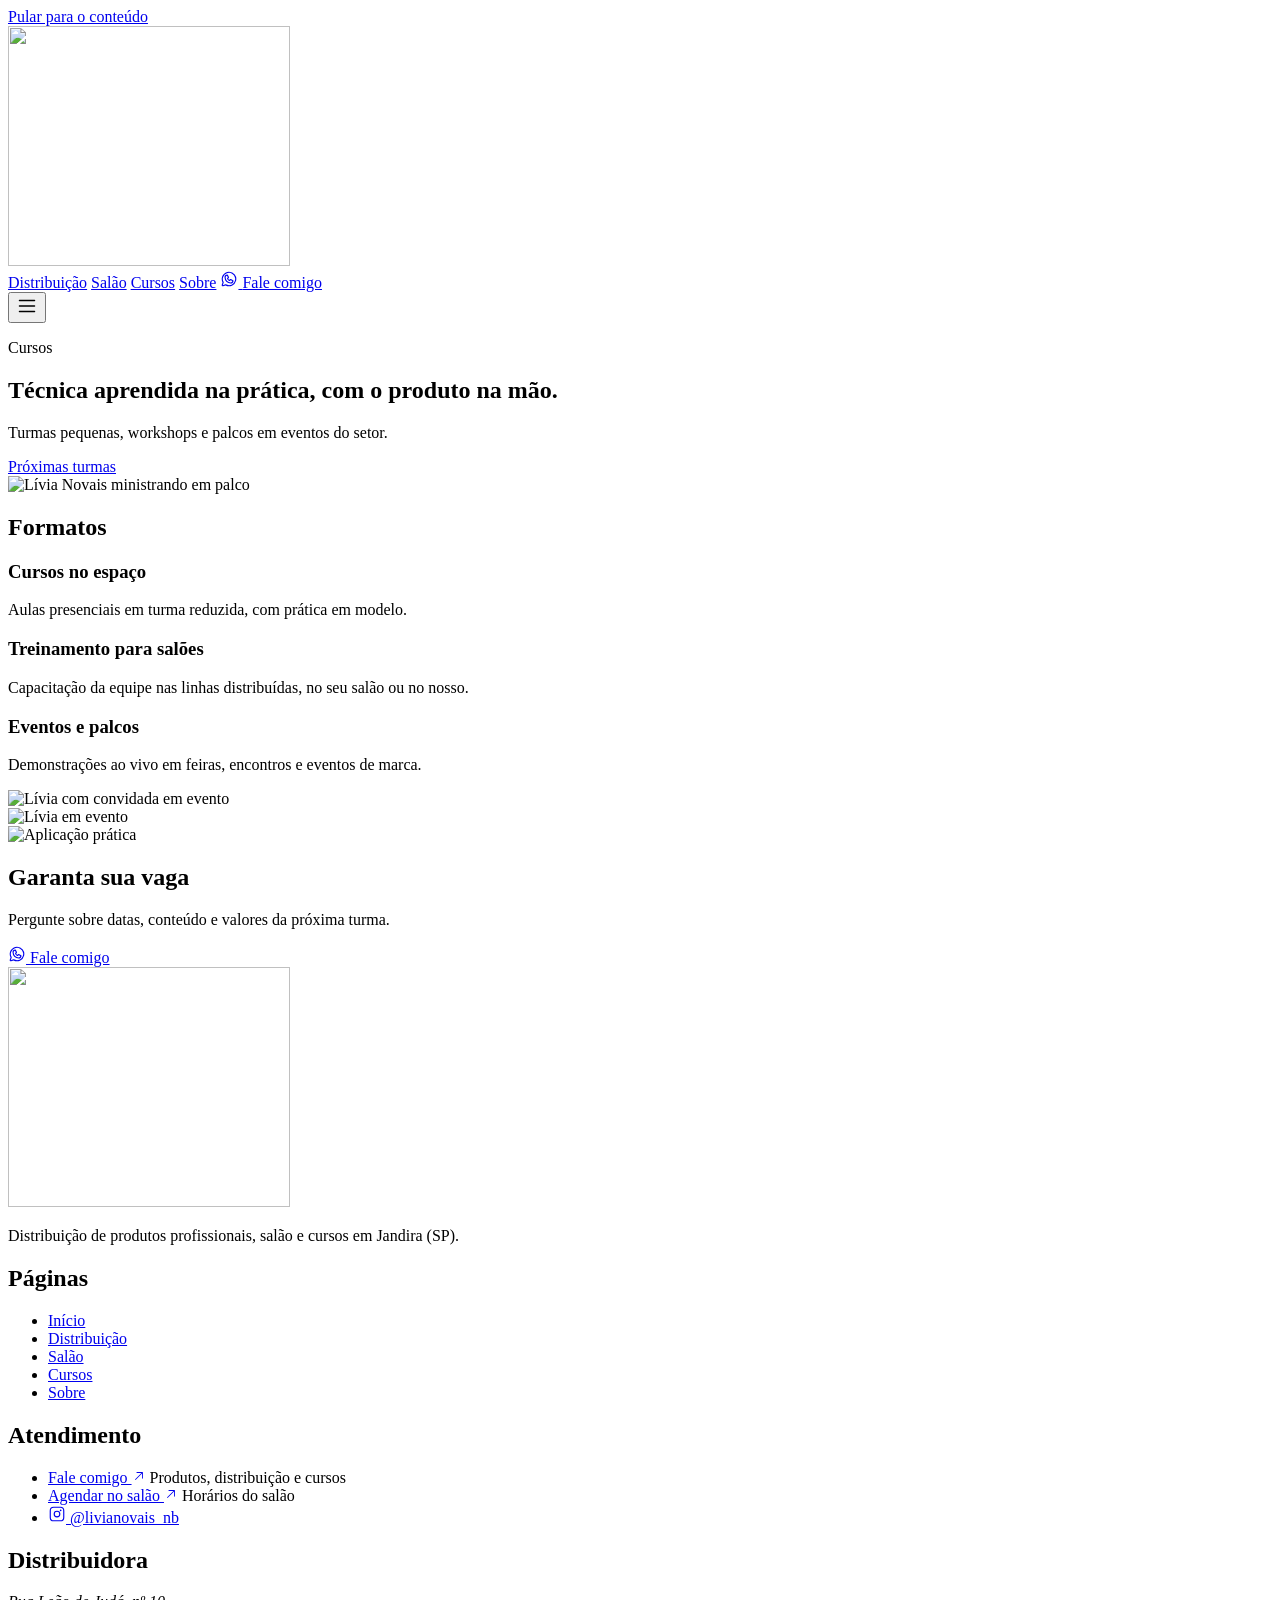
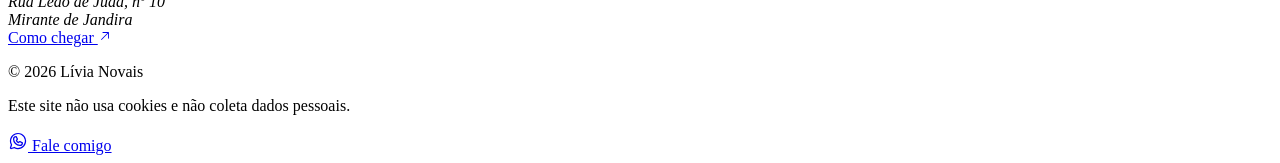
==== public/cursos/index.html @ ac200f7b "Build static site for Cloudflare Pages from design handoff Recreate the Lívia Novais multipage site " ====
<!DOCTYPE html>
<html lang="pt-BR">
<head>
  <meta charset="utf-8">
  <meta name="viewport" content="width=device-width, initial-scale=1, viewport-fit=cover">
  <title>Cursos para profissionais da beleza · Lívia Novais</title>
  <meta name="description" content="Cursos presenciais em turma reduzida, treinamento para equipes de salão e demonstrações em eventos, com a Lívia Novais. Pergunte sobre as próximas turmas.">
  <meta name="theme-color" content="#fdfcfa">
  <link rel="icon" href="/favicon.ico" sizes="48x48">
  <link rel="icon" href="/assets/img/favicon-192.png" type="image/png" sizes="192x192">
  <link rel="apple-touch-icon" href="/apple-touch-icon.png">
  <link rel="preload" href="/assets/fonts/cormorant-garamond-latin.woff2" as="font" type="font/woff2" crossorigin>
  <link rel="preload" href="/assets/fonts/inter-latin.woff2" as="font" type="font/woff2" crossorigin>
  <link rel="stylesheet" href="/assets/css/site.css?v=1">
  <script src="/assets/js/menu.js?v=1" defer></script>
  <meta property="og:type" content="website">
  <meta property="og:locale" content="pt_BR">
  <meta property="og:site_name" content="Lívia Novais">
  <meta property="og:title" content="Cursos para profissionais da beleza · Lívia Novais">
  <meta property="og:description" content="Cursos presenciais em turma reduzida, treinamento para equipes de salão e demonstrações em eventos, com a Lívia Novais. Pergunte sobre as próximas turmas.">
  <meta property="og:image" content="/assets/img/og-livia-novais.jpg">
  <meta property="og:image:type" content="image/jpeg">
  <meta property="og:image:width" content="1200">
  <meta property="og:image:height" content="630">
  <meta property="og:image:alt" content="Retrato de Lívia Novais">
  <meta name="twitter:card" content="summary_large_image">
</head>
<body>
  <a class="skip-link" href="#conteudo">Pular para o conteúdo</a>

  <header class="site-header">
    <nav class="nav container" aria-label="Principal">
      <a class="nav__logo" href="/" aria-label="Lívia Novais — página inicial">
        <img src="/assets/img/monograma-n.webp" alt="" width="282" height="240">
      </a>
      <div class="nav__links">
          <a class="nav__link" href="/distribuicao/">Distribuição</a>
          <a class="nav__link" href="/salao/">Salão</a>
          <a class="nav__link" href="/cursos/" aria-current="page">Cursos</a>
          <a class="nav__link" href="/sobre/">Sobre</a>
        <a class="btn btn-primary nav__cta" href="https://wa.me/5511975742814" target="_blank" rel="noopener noreferrer">
          <svg width="18" height="18" viewBox="0 0 256 256" fill="currentColor" aria-hidden="true" focusable="false"><path d="M187.58,144.84l-32-16a8,8,0,0,0-8,.5l-14.69,9.8a40.55,40.55,0,0,1-16-16l9.8-14.69a8,8,0,0,0,.5-8l-16-32A8,8,0,0,0,104,64a40,40,0,0,0-40,40,88.1,88.1,0,0,0,88,88,40,40,0,0,0,40-40A8,8,0,0,0,187.58,144.84ZM152,176a72.08,72.08,0,0,1-72-72A24,24,0,0,1,99.29,80.46l11.48,23L101,118a8,8,0,0,0-.73,7.51,56.47,56.47,0,0,0,30.15,30.15A8,8,0,0,0,138,155l14.61-9.74,23,11.48A24,24,0,0,1,152,176ZM128,24A104,104,0,0,0,36.18,176.88L24.83,210.93a16,16,0,0,0,20.24,20.24l34.05-11.35A104,104,0,1,0,128,24Zm0,192a87.87,87.87,0,0,1-44.06-11.81,8,8,0,0,0-6.54-.67L40,216,52.47,178.6a8,8,0,0,0-.66-6.54A88,88,0,1,1,128,216Z"/></svg>
          <span>Fale comigo</span>
        </a>
      </div>
      <button type="button" class="btn btn-secondary btn-icon nav-toggle" aria-label="Abrir menu" aria-expanded="false" aria-controls="menu-mobile">
        <svg width="22" height="22" viewBox="0 0 256 256" fill="currentColor" aria-hidden="true" focusable="false"><path d="M224,128a8,8,0,0,1-8,8H40a8,8,0,0,1,0-16H216A8,8,0,0,1,224,128ZM40,72H216a8,8,0,0,0,0-16H40a8,8,0,0,0,0,16ZM216,184H40a8,8,0,0,0,0,16H216a8,8,0,0,0,0-16Z"/></svg>
      </button>
    </nav>
  </header>

  <div class="menu" id="menu-mobile" role="dialog" aria-modal="true" aria-label="Menu" hidden>
    <div class="menu__top">
      <img src="/assets/img/monograma-n.webp" alt="" width="282" height="240">
      <button type="button" class="btn btn-secondary btn-icon menu__close" aria-label="Fechar menu">
        <svg width="20" height="20" viewBox="0 0 256 256" fill="currentColor" aria-hidden="true" focusable="false"><path d="M205.66,194.34a8,8,0,0,1-11.32,11.32L128,139.31,61.66,205.66a8,8,0,0,1-11.32-11.32L116.69,128,50.34,61.66A8,8,0,0,1,61.66,50.34L128,116.69l66.34-66.35a8,8,0,0,1,11.32,11.32L139.31,128Z"/></svg>
      </button>
    </div>
    <nav aria-label="Menu">
      <ul class="menu__list">
        <li><a href="/">Início</a></li>
        <li><a href="/distribuicao/">Distribuição</a></li>
        <li><a href="/salao/">Salão</a></li>
        <li><a href="/cursos/" aria-current="page">Cursos</a></li>
        <li><a href="/sobre/">Sobre</a></li>
      </ul>
    </nav>
    <div class="menu__actions">
      <a class="btn btn-primary" href="https://wa.me/5511975742814" target="_blank" rel="noopener noreferrer">
        <svg width="18" height="18" viewBox="0 0 256 256" fill="currentColor" aria-hidden="true" focusable="false"><path d="M187.58,144.84l-32-16a8,8,0,0,0-8,.5l-14.69,9.8a40.55,40.55,0,0,1-16-16l9.8-14.69a8,8,0,0,0,.5-8l-16-32A8,8,0,0,0,104,64a40,40,0,0,0-40,40,88.1,88.1,0,0,0,88,88,40,40,0,0,0,40-40A8,8,0,0,0,187.58,144.84ZM152,176a72.08,72.08,0,0,1-72-72A24,24,0,0,1,99.29,80.46l11.48,23L101,118a8,8,0,0,0-.73,7.51,56.47,56.47,0,0,0,30.15,30.15A8,8,0,0,0,138,155l14.61-9.74,23,11.48A24,24,0,0,1,152,176ZM128,24A104,104,0,0,0,36.18,176.88L24.83,210.93a16,16,0,0,0,20.24,20.24l34.05-11.35A104,104,0,1,0,128,24Zm0,192a87.87,87.87,0,0,1-44.06-11.81,8,8,0,0,0-6.54-.67L40,216,52.47,178.6a8,8,0,0,0-.66-6.54A88,88,0,1,1,128,216Z"/></svg>
        <span>Fale comigo</span>
      </a>
      <a class="btn btn-secondary" href="https://wa.me/5511982690795" target="_blank" rel="noopener noreferrer">
        <svg width="18" height="18" viewBox="0 0 256 256" fill="currentColor" aria-hidden="true" focusable="false"><path d="M187.58,144.84l-32-16a8,8,0,0,0-8,.5l-14.69,9.8a40.55,40.55,0,0,1-16-16l9.8-14.69a8,8,0,0,0,.5-8l-16-32A8,8,0,0,0,104,64a40,40,0,0,0-40,40,88.1,88.1,0,0,0,88,88,40,40,0,0,0,40-40A8,8,0,0,0,187.58,144.84ZM152,176a72.08,72.08,0,0,1-72-72A24,24,0,0,1,99.29,80.46l11.48,23L101,118a8,8,0,0,0-.73,7.51,56.47,56.47,0,0,0,30.15,30.15A8,8,0,0,0,138,155l14.61-9.74,23,11.48A24,24,0,0,1,152,176ZM128,24A104,104,0,0,0,36.18,176.88L24.83,210.93a16,16,0,0,0,20.24,20.24l34.05-11.35A104,104,0,1,0,128,24Zm0,192a87.87,87.87,0,0,1-44.06-11.81,8,8,0,0,0-6.54-.67L40,216,52.47,178.6a8,8,0,0,0-.66-6.54A88,88,0,1,1,128,216Z"/></svg>
        <span>Agendar no salão</span>
      </a>
      <a class="menu__insta" href="https://www.instagram.com/livianovais_nb/" target="_blank" rel="noopener noreferrer">
        <svg width="18" height="18" viewBox="0 0 256 256" fill="currentColor" aria-hidden="true" focusable="false"><path d="M128,80a48,48,0,1,0,48,48A48.05,48.05,0,0,0,128,80Zm0,80a32,32,0,1,1,32-32A32,32,0,0,1,128,160ZM176,24H80A56.06,56.06,0,0,0,24,80v96a56.06,56.06,0,0,0,56,56h96a56.06,56.06,0,0,0,56-56V80A56.06,56.06,0,0,0,176,24Zm40,152a40,40,0,0,1-40,40H80a40,40,0,0,1-40-40V80A40,40,0,0,1,80,40h96a40,40,0,0,1,40,40ZM192,76a12,12,0,1,1-12-12A12,12,0,0,1,192,76Z"/></svg>
        <span>@livianovais_nb</span>
      </a>
    </div>
  </div>

  <main id="conteudo">

    <section class="container hero-editorial">
      <p class="eyebrow">Cursos</p>
      <div class="hero-editorial__row">
        <h1 class="h1 h1--cursos">Técnica aprendida na prática, com o produto na mão.</h1>
        <div class="hero-editorial__aside">
          <p>Turmas pequenas, workshops e palcos em eventos do setor.</p>
          <div class="actions">
            <a class="btn btn-primary" href="https://wa.me/5511975742814" target="_blank" rel="noopener noreferrer">Próximas turmas</a>
          </div>
        </div>
      </div>
      <div class="frame frame--narrow hero-editorial__photo">
        <img src="/assets/img/livia-evento-palco.webp" alt="Lívia Novais ministrando em palco" width="1000" height="1777" fetchpriority="high" decoding="async">
      </div>
    </section>

    <section class="container section" aria-labelledby="formatos-titulo">
      <h2 class="h2 h2-spaced" id="formatos-titulo">Formatos</h2>
      <div class="columns">
        <div>
          <h3 class="h3">Cursos no espaço</h3>
          <p class="body-2">Aulas presenciais em turma reduzida, com prática em modelo.</p>
        </div>
        <div>
          <h3 class="h3">Treinamento para salões</h3>
          <p class="body-2">Capacitação da equipe nas linhas distribuídas, no seu salão ou no nosso.</p>
        </div>
        <div>
          <h3 class="h3">Eventos e palcos</h3>
          <p class="body-2">Demonstrações ao vivo em feiras, encontros e eventos de marca.</p>
        </div>
      </div>
    </section>

    <section class="bg-surface" aria-label="Galeria de fotos">
      <div class="container gallery">
        <div class="frame frame--section"><img src="/assets/img/livia-com-convidada.webp" alt="Lívia com convidada em evento" width="1000" height="1778" loading="lazy" decoding="async"></div>
        <div class="frame frame--section"><img src="/assets/img/livia-evento-corpo-inteiro.webp" alt="Lívia em evento" width="1000" height="1777" loading="lazy" decoding="async"></div>
        <div class="frame frame--section"><img src="/assets/img/livia-aplicacao-produto.webp" alt="Aplicação prática" width="720" height="1280" loading="lazy" decoding="async"></div>
      </div>
    </section>

    <section class="faixa" aria-labelledby="faixa-titulo">
      <div class="container faixa__inner">
        <div class="faixa__text">
          <h2 id="faixa-titulo">Garanta sua vaga</h2>
          <p>Pergunte sobre datas, conteúdo e valores da próxima turma.</p>
        </div>
        <div class="actions">
        <a class="btn btn-primary" href="https://wa.me/5511975742814" target="_blank" rel="noopener noreferrer">
          <svg width="18" height="18" viewBox="0 0 256 256" fill="currentColor" aria-hidden="true" focusable="false"><path d="M187.58,144.84l-32-16a8,8,0,0,0-8,.5l-14.69,9.8a40.55,40.55,0,0,1-16-16l9.8-14.69a8,8,0,0,0,.5-8l-16-32A8,8,0,0,0,104,64a40,40,0,0,0-40,40,88.1,88.1,0,0,0,88,88,40,40,0,0,0,40-40A8,8,0,0,0,187.58,144.84ZM152,176a72.08,72.08,0,0,1-72-72A24,24,0,0,1,99.29,80.46l11.48,23L101,118a8,8,0,0,0-.73,7.51,56.47,56.47,0,0,0,30.15,30.15A8,8,0,0,0,138,155l14.61-9.74,23,11.48A24,24,0,0,1,152,176ZM128,24A104,104,0,0,0,36.18,176.88L24.83,210.93a16,16,0,0,0,20.24,20.24l34.05-11.35A104,104,0,1,0,128,24Zm0,192a87.87,87.87,0,0,1-44.06-11.81,8,8,0,0,0-6.54-.67L40,216,52.47,178.6a8,8,0,0,0-.66-6.54A88,88,0,1,1,128,216Z"/></svg>
          <span>Fale comigo</span>
        </a>
        </div>
      </div>
    </section>
  </main>

  <footer class="site-footer">
    <div class="container footer__grid">
      <div>
        <a class="footer__logo" href="/" aria-label="Lívia Novais — página inicial">
          <img src="/assets/img/monograma-n.webp" alt="" width="282" height="240" loading="lazy" decoding="async">
        </a>
        <p class="footer__about">Distribuição de produtos profissionais, salão e cursos em Jandira (SP).</p>
      </div>
      <nav aria-labelledby="rodape-paginas">
        <h2 class="footer__title" id="rodape-paginas">Páginas</h2>
        <ul class="footer__list">
          <li><a class="footer__page" href="/">Início</a></li>
          <li><a class="footer__page" href="/distribuicao/">Distribuição</a></li>
          <li><a class="footer__page" href="/salao/">Salão</a></li>
          <li><a class="footer__page" href="/cursos/">Cursos</a></li>
          <li><a class="footer__page" href="/sobre/">Sobre</a></li>
        </ul>
      </nav>
      <div>
        <h2 class="footer__title">Atendimento</h2>
        <ul class="footer__list footer__list--contact">
          <li>
            <a class="footer__cta" href="https://wa.me/5511975742814" target="_blank" rel="noopener noreferrer">Fale comigo <svg width="14" height="14" viewBox="0 0 256 256" fill="currentColor" aria-hidden="true" focusable="false"><path d="M200,64V168a8,8,0,0,1-16,0V83.31L69.66,197.66a8,8,0,0,1-11.32-11.32L172.69,72H88a8,8,0,0,1,0-16H192A8,8,0,0,1,200,64Z"/></svg></a>
            <span class="footer__hint">Produtos, distribuição e cursos</span>
          </li>
          <li>
            <a class="footer__cta" href="https://wa.me/5511982690795" target="_blank" rel="noopener noreferrer">Agendar no salão <svg width="14" height="14" viewBox="0 0 256 256" fill="currentColor" aria-hidden="true" focusable="false"><path d="M200,64V168a8,8,0,0,1-16,0V83.31L69.66,197.66a8,8,0,0,1-11.32-11.32L172.69,72H88a8,8,0,0,1,0-16H192A8,8,0,0,1,200,64Z"/></svg></a>
            <span class="footer__hint">Horários do salão</span>
          </li>
          <li>
            <a class="footer__page footer__insta" href="https://www.instagram.com/livianovais_nb/" target="_blank" rel="noopener noreferrer">
              <svg width="18" height="18" viewBox="0 0 256 256" fill="currentColor" aria-hidden="true" focusable="false"><path d="M128,80a48,48,0,1,0,48,48A48.05,48.05,0,0,0,128,80Zm0,80a32,32,0,1,1,32-32A32,32,0,0,1,128,160ZM176,24H80A56.06,56.06,0,0,0,24,80v96a56.06,56.06,0,0,0,56,56h96a56.06,56.06,0,0,0,56-56V80A56.06,56.06,0,0,0,176,24Zm40,152a40,40,0,0,1-40,40H80a40,40,0,0,1-40-40V80A40,40,0,0,1,80,40h96a40,40,0,0,1,40,40ZM192,76a12,12,0,1,1-12-12A12,12,0,0,1,192,76Z"/></svg>
              <span>@livianovais_nb</span>
            </a>
          </li>
        </ul>
      </div>
      <div>
        <h2 class="footer__title">Distribuidora</h2>
        <address class="footer__address">Rua Leão de Judá, nº 10<br>Mirante de Jandira</address>
        <a class="footer__cta" href="https://www.google.com/maps/search/?api=1&amp;query=Rua%20Le%C3%A3o%20de%20Jud%C3%A1%2C%2010%20-%20Mirante%20de%20Jandira%2C%20Jandira%20-%20SP" target="_blank" rel="noopener noreferrer">Como chegar <svg width="14" height="14" viewBox="0 0 256 256" fill="currentColor" aria-hidden="true" focusable="false"><path d="M200,64V168a8,8,0,0,1-16,0V83.31L69.66,197.66a8,8,0,0,1-11.32-11.32L172.69,72H88a8,8,0,0,1,0-16H192A8,8,0,0,1,200,64Z"/></svg></a>
      </div>
    </div>
    <div class="container footer__bottom">
      <p>© 2026 Lívia Novais</p>
      <p>Este site não usa cookies e não coleta dados pessoais.</p>
    </div>

    <a class="btn btn-primary whats-float" href="https://wa.me/5511975742814" target="_blank" rel="noopener noreferrer">
      <svg width="20" height="20" viewBox="0 0 256 256" fill="currentColor" aria-hidden="true" focusable="false"><path d="M187.58,144.84l-32-16a8,8,0,0,0-8,.5l-14.69,9.8a40.55,40.55,0,0,1-16-16l9.8-14.69a8,8,0,0,0,.5-8l-16-32A8,8,0,0,0,104,64a40,40,0,0,0-40,40,88.1,88.1,0,0,0,88,88,40,40,0,0,0,40-40A8,8,0,0,0,187.58,144.84ZM152,176a72.08,72.08,0,0,1-72-72A24,24,0,0,1,99.29,80.46l11.48,23L101,118a8,8,0,0,0-.73,7.51,56.47,56.47,0,0,0,30.15,30.15A8,8,0,0,0,138,155l14.61-9.74,23,11.48A24,24,0,0,1,152,176ZM128,24A104,104,0,0,0,36.18,176.88L24.83,210.93a16,16,0,0,0,20.24,20.24l34.05-11.35A104,104,0,1,0,128,24Zm0,192a87.87,87.87,0,0,1-44.06-11.81,8,8,0,0,0-6.54-.67L40,216,52.47,178.6a8,8,0,0,0-.66-6.54A88,88,0,1,1,128,216Z"/></svg>
      <span>Fale comigo</span>
    </a>
  </footer>
</body>
</html>
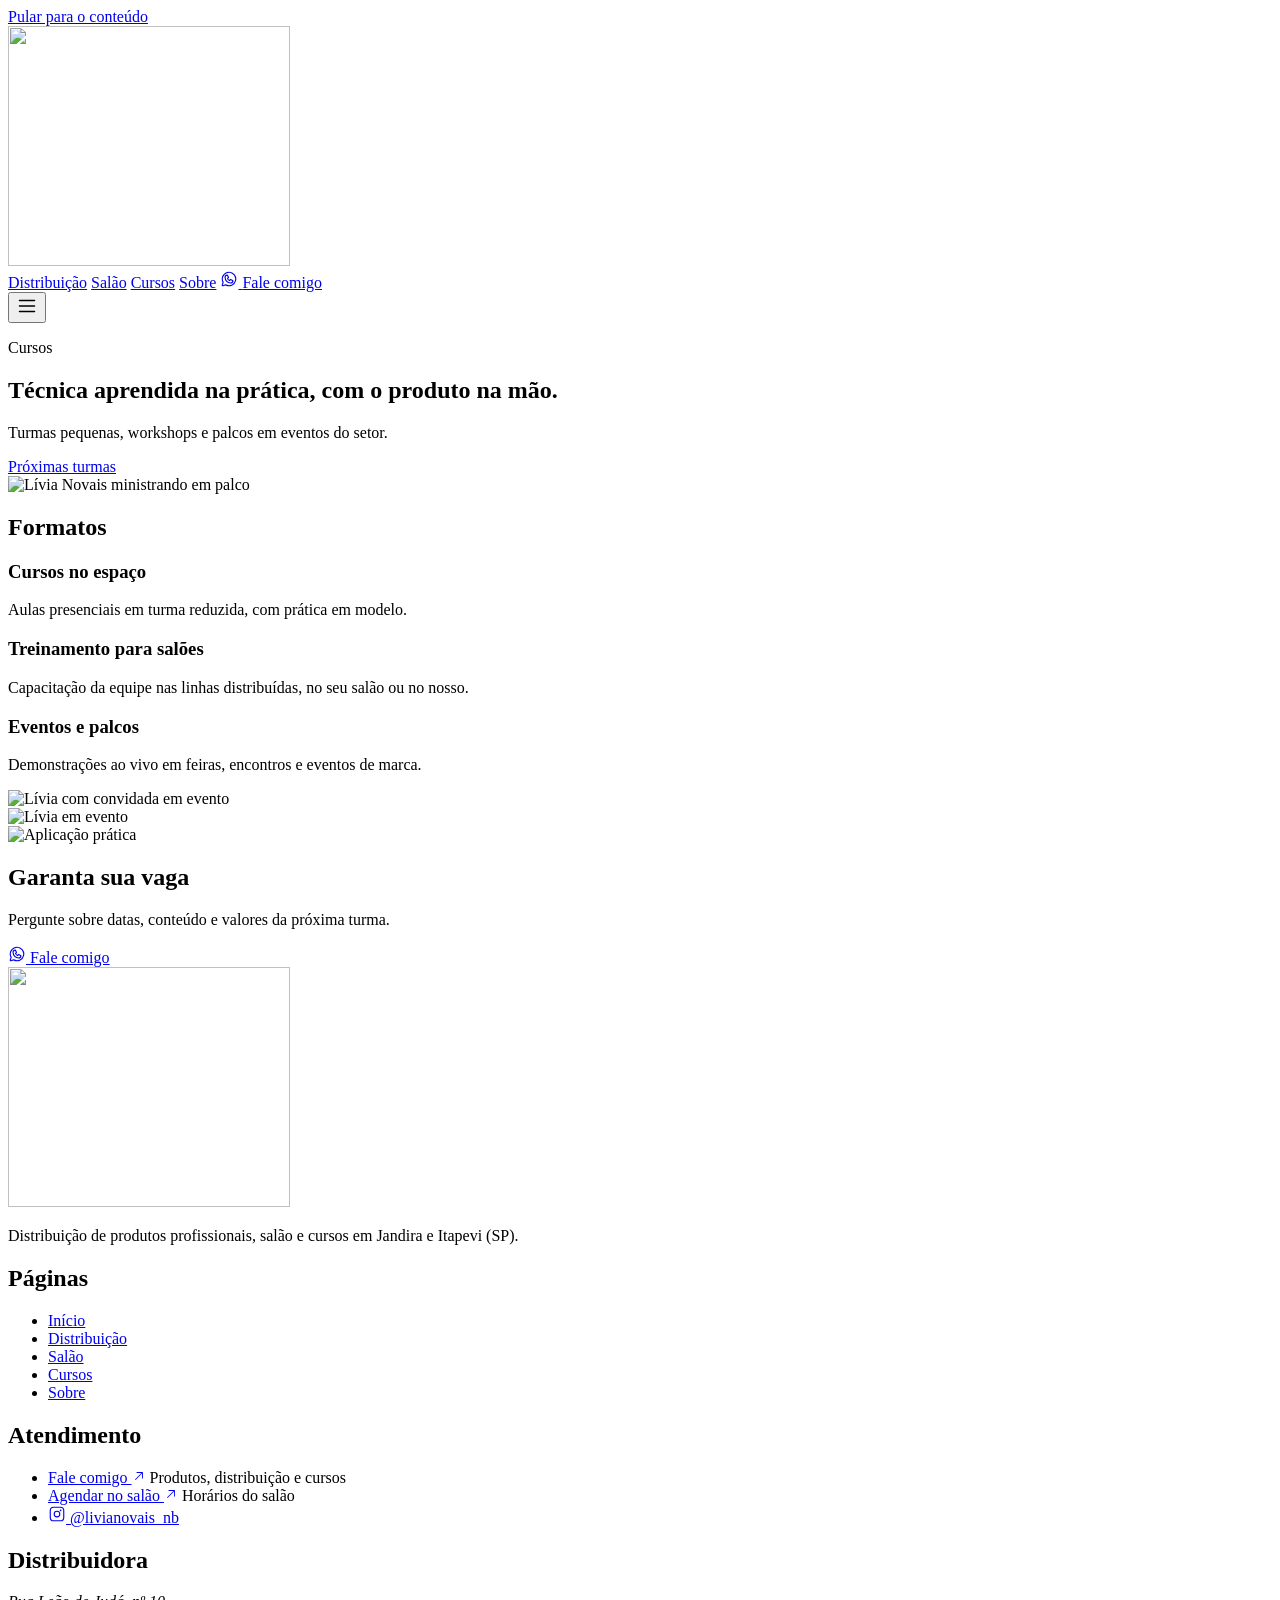
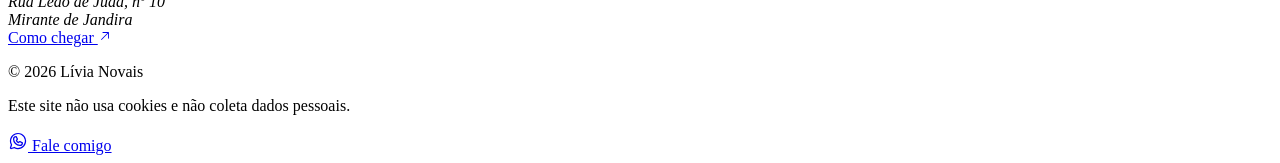
==== commit 65c7ea9b: "Add salon address in Itapevi The salon is at Rua Leopoldina de Camargo, 110, Itapevi/SP (the Jandira" ====
--- a/public/cursos/index.html
+++ b/public/cursos/index.html
@@ -147,7 +147,7 @@
         <a class="footer__logo" href="/" aria-label="Lívia Novais — página inicial">
           <img src="/assets/img/monograma-n.webp" alt="" width="282" height="240" loading="lazy" decoding="async">
         </a>
-        <p class="footer__about">Distribuição de produtos profissionais, salão e cursos em Jandira (SP).</p>
+        <p class="footer__about">Distribuição de produtos profissionais, salão e cursos em Jandira e Itapevi (SP).</p>
       </div>
       <nav aria-labelledby="rodape-paginas">
         <h2 class="footer__title" id="rodape-paginas">Páginas</h2>
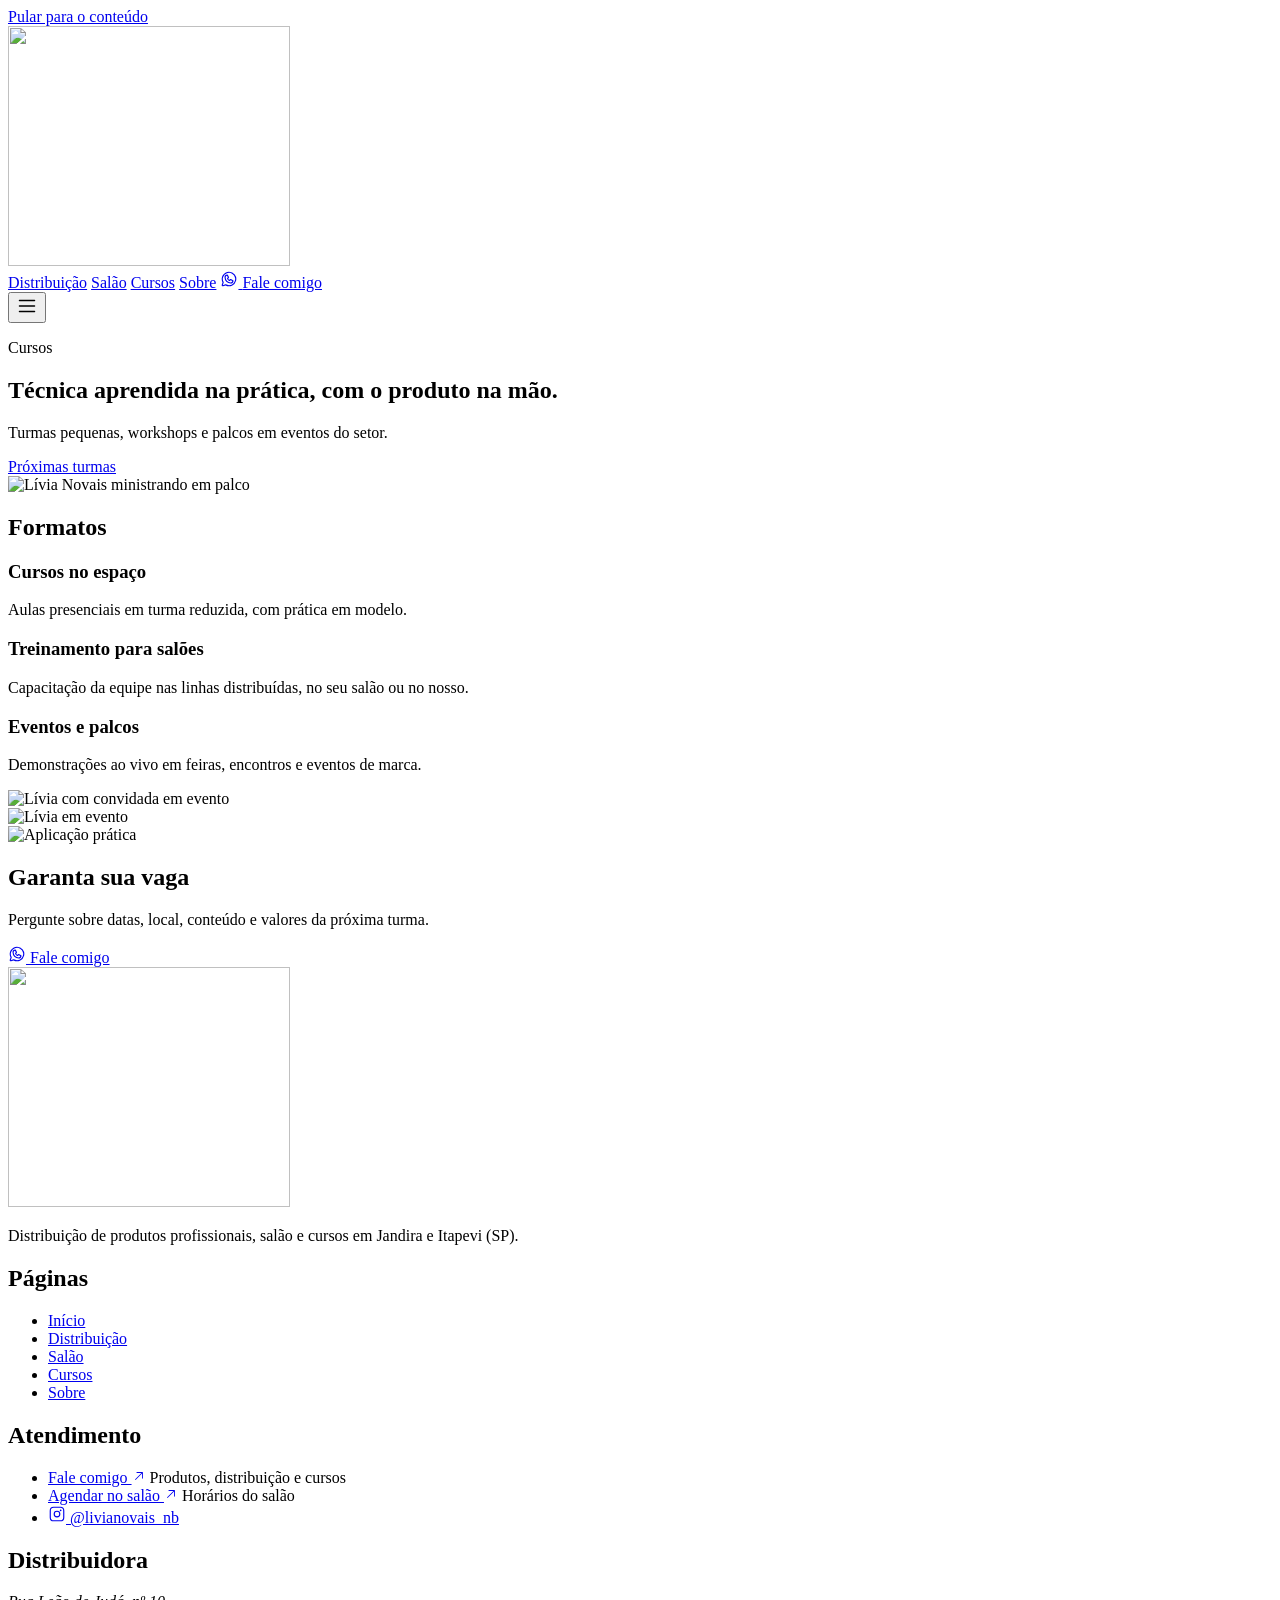
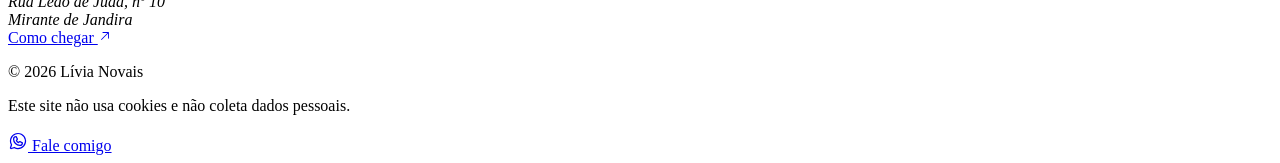
==== commit e7bcd301: "Mark copy as approved; course location handled on WhatsApp Co-Authored-By: Claude Opus 5.5 <noreply@" ====
--- a/public/cursos/index.html
+++ b/public/cursos/index.html
@@ -129,7 +129,7 @@
       <div class="container faixa__inner">
         <div class="faixa__text">
           <h2 id="faixa-titulo">Garanta sua vaga</h2>
-          <p>Pergunte sobre datas, conteúdo e valores da próxima turma.</p>
+          <p>Pergunte sobre datas, local, conteúdo e valores da próxima turma.</p>
         </div>
         <div class="actions">
         <a class="btn btn-primary" href="https://wa.me/5511975742814" target="_blank" rel="noopener noreferrer">
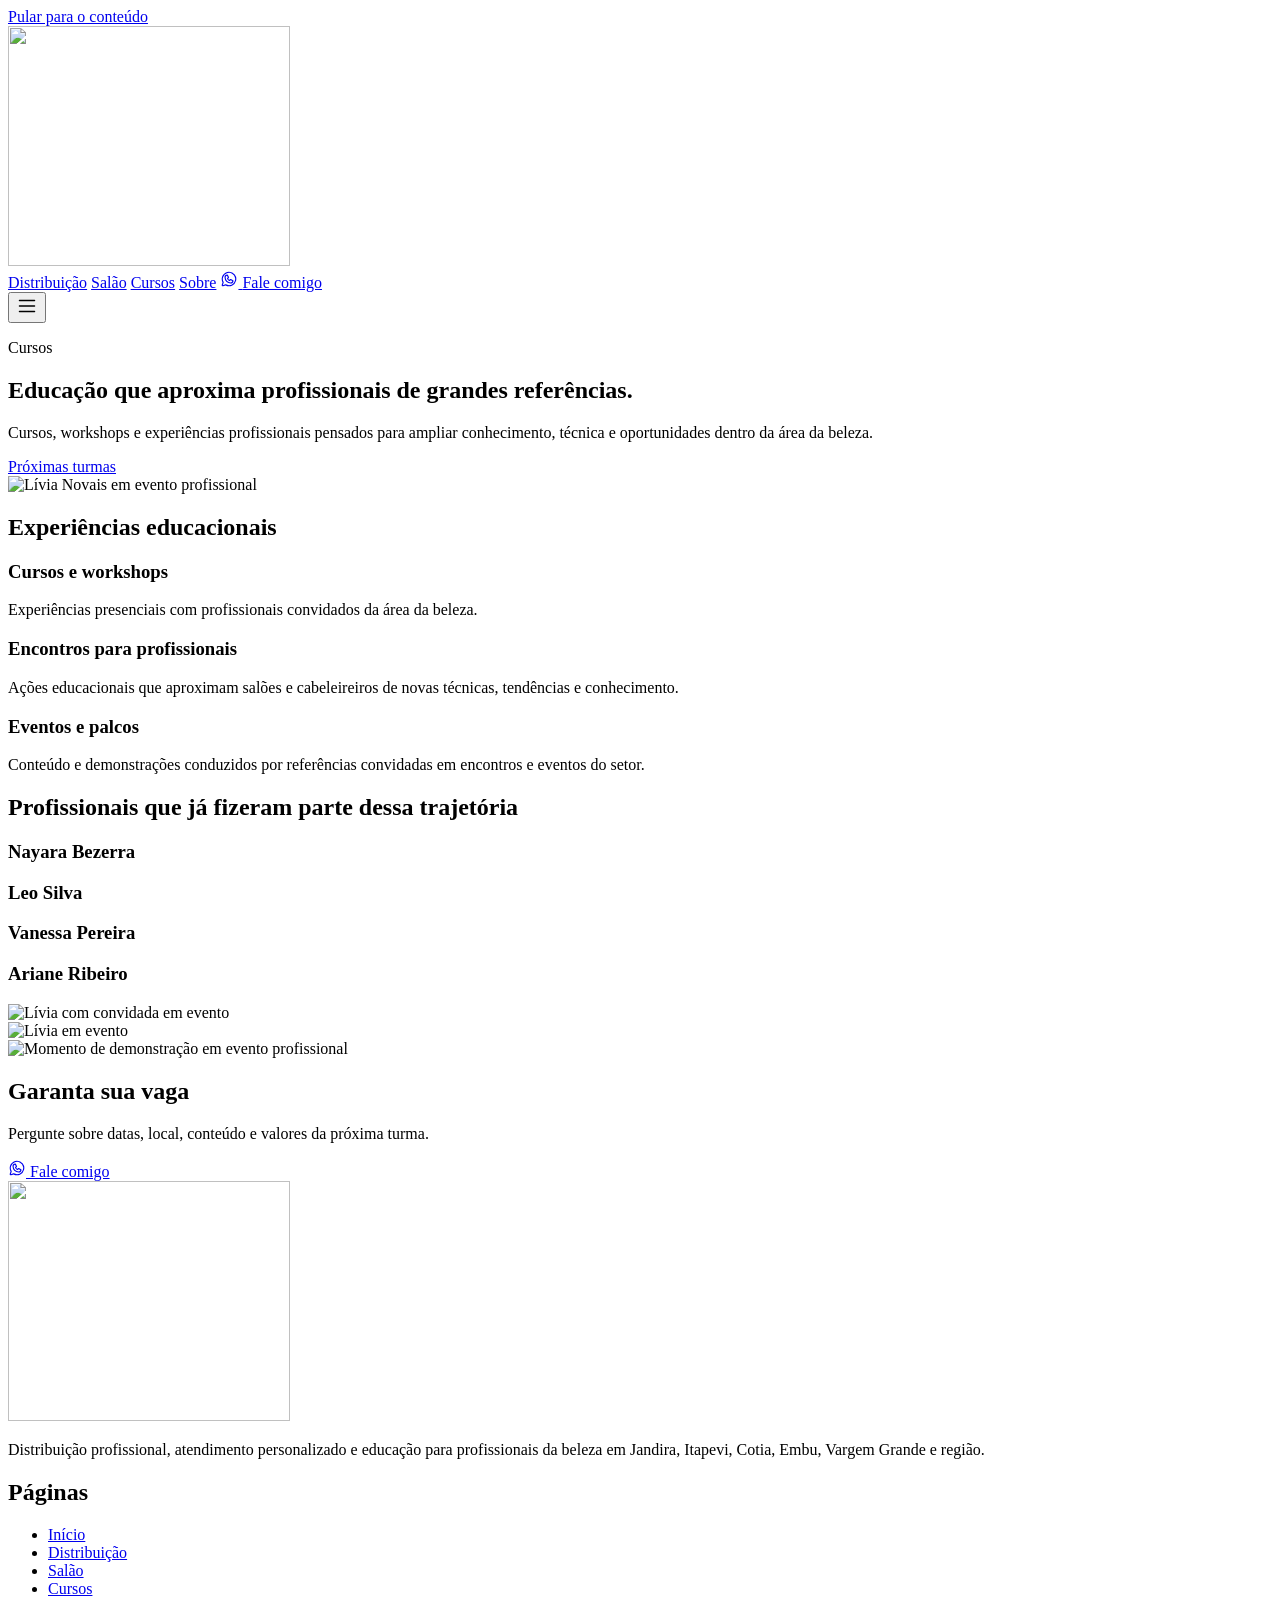
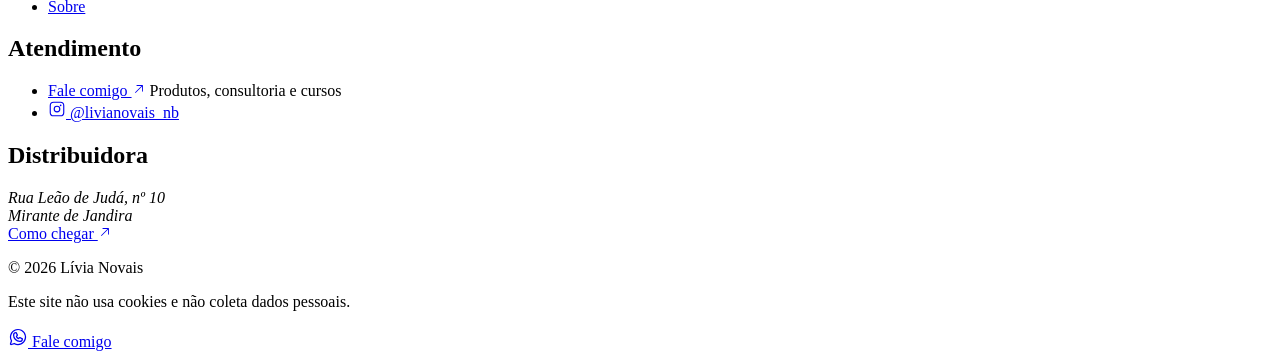
==== commit 53ae32f1: "Corrige posicionamento profissional da Lívia em public/cursos/index.html" ====
--- a/public/cursos/index.html
+++ b/public/cursos/index.html
@@ -3,8 +3,8 @@
 <head>
   <meta charset="utf-8">
   <meta name="viewport" content="width=device-width, initial-scale=1, viewport-fit=cover">
-  <title>Cursos para profissionais da beleza · Lívia Novais</title>
-  <meta name="description" content="Cursos presenciais em turma reduzida, treinamento para equipes de salão e demonstrações em eventos, com a Lívia Novais. Pergunte sobre as próximas turmas.">
+  <title>Cursos e educação profissional · Lívia Novais</title>
+  <meta name="description" content="Cursos, workshops e experiências profissionais promovidos por Lívia Novais com profissionais convidados e grandes referências da área da beleza.">
   <meta name="theme-color" content="#fdfcfa">
   <link rel="icon" href="/favicon.ico" sizes="48x48">
   <link rel="icon" href="/assets/img/favicon-192.png" type="image/png" sizes="192x192">
@@ -16,8 +16,8 @@
   <meta property="og:type" content="website">
   <meta property="og:locale" content="pt_BR">
   <meta property="og:site_name" content="Lívia Novais">
-  <meta property="og:title" content="Cursos para profissionais da beleza · Lívia Novais">
-  <meta property="og:description" content="Cursos presenciais em turma reduzida, treinamento para equipes de salão e demonstrações em eventos, com a Lívia Novais. Pergunte sobre as próximas turmas.">
+  <meta property="og:title" content="Cursos e educação profissional · Lívia Novais">
+  <meta property="og:description" content="Cursos, workshops e experiências profissionais promovidos por Lívia Novais com profissionais convidados e grandes referências da área da beleza.">
   <meta property="og:image" content="/assets/img/og-livia-novais.jpg">
   <meta property="og:image:type" content="image/jpeg">
   <meta property="og:image:width" content="1200">
@@ -70,9 +70,9 @@
         <svg width="18" height="18" viewBox="0 0 256 256" fill="currentColor" aria-hidden="true" focusable="false"><path d="M187.58,144.84l-32-16a8,8,0,0,0-8,.5l-14.69,9.8a40.55,40.55,0,0,1-16-16l9.8-14.69a8,8,0,0,0,.5-8l-16-32A8,8,0,0,0,104,64a40,40,0,0,0-40,40,88.1,88.1,0,0,0,88,88,40,40,0,0,0,40-40A8,8,0,0,0,187.58,144.84ZM152,176a72.08,72.08,0,0,1-72-72A24,24,0,0,1,99.29,80.46l11.48,23L101,118a8,8,0,0,0-.73,7.51,56.47,56.47,0,0,0,30.15,30.15A8,8,0,0,0,138,155l14.61-9.74,23,11.48A24,24,0,0,1,152,176ZM128,24A104,104,0,0,0,36.18,176.88L24.83,210.93a16,16,0,0,0,20.24,20.24l34.05-11.35A104,104,0,1,0,128,24Zm0,192a87.87,87.87,0,0,1-44.06-11.81,8,8,0,0,0-6.54-.67L40,216,52.47,178.6a8,8,0,0,0-.66-6.54A88,88,0,1,1,128,216Z"/></svg>
         <span>Fale comigo</span>
       </a>
-      <a class="btn btn-secondary" href="https://wa.me/5511982690795" target="_blank" rel="noopener noreferrer">
+      <a class="btn btn-secondary" href="https://wa.me/5511975742814" target="_blank" rel="noopener noreferrer">
         <svg width="18" height="18" viewBox="0 0 256 256" fill="currentColor" aria-hidden="true" focusable="false"><path d="M187.58,144.84l-32-16a8,8,0,0,0-8,.5l-14.69,9.8a40.55,40.55,0,0,1-16-16l9.8-14.69a8,8,0,0,0,.5-8l-16-32A8,8,0,0,0,104,64a40,40,0,0,0-40,40,88.1,88.1,0,0,0,88,88,40,40,0,0,0,40-40A8,8,0,0,0,187.58,144.84ZM152,176a72.08,72.08,0,0,1-72-72A24,24,0,0,1,99.29,80.46l11.48,23L101,118a8,8,0,0,0-.73,7.51,56.47,56.47,0,0,0,30.15,30.15A8,8,0,0,0,138,155l14.61-9.74,23,11.48A24,24,0,0,1,152,176ZM128,24A104,104,0,0,0,36.18,176.88L24.83,210.93a16,16,0,0,0,20.24,20.24l34.05-11.35A104,104,0,1,0,128,24Zm0,192a87.87,87.87,0,0,1-44.06-11.81,8,8,0,0,0-6.54-.67L40,216,52.47,178.6a8,8,0,0,0-.66-6.54A88,88,0,1,1,128,216Z"/></svg>
-        <span>Agendar no salão</span>
+        <span>Consultoria de produtos no seu salão</span>
       </a>
       <a class="menu__insta" href="https://www.instagram.com/livianovais_nb/" target="_blank" rel="noopener noreferrer">
         <svg width="18" height="18" viewBox="0 0 256 256" fill="currentColor" aria-hidden="true" focusable="false"><path d="M128,80a48,48,0,1,0,48,48A48.05,48.05,0,0,0,128,80Zm0,80a32,32,0,1,1,32-32A32,32,0,0,1,128,160ZM176,24H80A56.06,56.06,0,0,0,24,80v96a56.06,56.06,0,0,0,56,56h96a56.06,56.06,0,0,0,56-56V80A56.06,56.06,0,0,0,176,24Zm40,152a40,40,0,0,1-40,40H80a40,40,0,0,1-40-40V80A40,40,0,0,1,80,40h96a40,40,0,0,1,40,40ZM192,76a12,12,0,1,1-12-12A12,12,0,0,1,192,76Z"/></svg>
@@ -86,34 +86,44 @@
     <section class="container hero-editorial">
       <p class="eyebrow">Cursos</p>
       <div class="hero-editorial__row">
-        <h1 class="h1 h1--cursos">Técnica aprendida na prática, com o produto na mão.</h1>
+        <h1 class="h1 h1--cursos">Educação que aproxima profissionais de grandes referências.</h1>
         <div class="hero-editorial__aside">
-          <p>Turmas pequenas, workshops e palcos em eventos do setor.</p>
+          <p>Cursos, workshops e experiências profissionais pensados para ampliar conhecimento, técnica e oportunidades dentro da área da beleza.</p>
           <div class="actions">
             <a class="btn btn-primary" href="https://wa.me/5511975742814" target="_blank" rel="noopener noreferrer">Próximas turmas</a>
           </div>
         </div>
       </div>
       <div class="frame frame--narrow hero-editorial__photo">
-        <img src="/assets/img/livia-evento-palco.webp" alt="Lívia Novais ministrando em palco" width="1000" height="1777" fetchpriority="high" decoding="async">
+        <img src="/assets/img/livia-evento-palco.webp" alt="Lívia Novais em evento profissional" width="1000" height="1777" fetchpriority="high" decoding="async">
       </div>
     </section>
 
     <section class="container section" aria-labelledby="formatos-titulo">
-      <h2 class="h2 h2-spaced" id="formatos-titulo">Formatos</h2>
+      <h2 class="h2 h2-spaced" id="formatos-titulo">Experiências educacionais</h2>
       <div class="columns">
         <div>
-          <h3 class="h3">Cursos no espaço</h3>
-          <p class="body-2">Aulas presenciais em turma reduzida, com prática em modelo.</p>
+          <h3 class="h3">Cursos e workshops</h3>
+          <p class="body-2">Experiências presenciais com profissionais convidados da área da beleza.</p>
         </div>
         <div>
-          <h3 class="h3">Treinamento para salões</h3>
-          <p class="body-2">Capacitação da equipe nas linhas distribuídas, no seu salão ou no nosso.</p>
+          <h3 class="h3">Encontros para profissionais</h3>
+          <p class="body-2">Ações educacionais que aproximam salões e cabeleireiros de novas técnicas, tendências e conhecimento.</p>
         </div>
         <div>
           <h3 class="h3">Eventos e palcos</h3>
-          <p class="body-2">Demonstrações ao vivo em feiras, encontros e eventos de marca.</p>
-        </div>
+          <p class="body-2">Conteúdo e demonstrações conduzidos por referências convidadas em encontros e eventos do setor.</p>
+        </div>
+      </div>
+    </section>
+
+    <section class="container section--tight" aria-labelledby="referencias-titulo">
+      <h2 class="h2 h2-spaced" id="referencias-titulo">Profissionais que já fizeram parte dessa trajetória</h2>
+      <div class="columns">
+        <div><h3 class="h3">Nayara Bezerra</h3></div>
+        <div><h3 class="h3">Leo Silva</h3></div>
+        <div><h3 class="h3">Vanessa Pereira</h3></div>
+        <div><h3 class="h3">Ariane Ribeiro</h3></div>
       </div>
     </section>
 
@@ -121,7 +131,7 @@
       <div class="container gallery">
         <div class="frame frame--section"><img src="/assets/img/livia-com-convidada.webp" alt="Lívia com convidada em evento" width="1000" height="1778" loading="lazy" decoding="async"></div>
         <div class="frame frame--section"><img src="/assets/img/livia-evento-corpo-inteiro.webp" alt="Lívia em evento" width="1000" height="1777" loading="lazy" decoding="async"></div>
-        <div class="frame frame--section"><img src="/assets/img/livia-aplicacao-produto.webp" alt="Aplicação prática" width="720" height="1280" loading="lazy" decoding="async"></div>
+        <div class="frame frame--section"><img src="/assets/img/livia-aplicacao-produto.webp" alt="Momento de demonstração em evento profissional" width="720" height="1280" loading="lazy" decoding="async"></div>
       </div>
     </section>
 
@@ -147,7 +157,7 @@
         <a class="footer__logo" href="/" aria-label="Lívia Novais — página inicial">
           <img src="/assets/img/monograma-n.webp" alt="" width="282" height="240" loading="lazy" decoding="async">
         </a>
-        <p class="footer__about">Distribuição de produtos profissionais, salão e cursos em Jandira e Itapevi (SP).</p>
+        <p class="footer__about">Distribuição profissional, atendimento personalizado e educação para profissionais da beleza em Jandira, Itapevi, Cotia, Embu, Vargem Grande e região.</p>
       </div>
       <nav aria-labelledby="rodape-paginas">
         <h2 class="footer__title" id="rodape-paginas">Páginas</h2>
@@ -164,11 +174,7 @@
         <ul class="footer__list footer__list--contact">
           <li>
             <a class="footer__cta" href="https://wa.me/5511975742814" target="_blank" rel="noopener noreferrer">Fale comigo <svg width="14" height="14" viewBox="0 0 256 256" fill="currentColor" aria-hidden="true" focusable="false"><path d="M200,64V168a8,8,0,0,1-16,0V83.31L69.66,197.66a8,8,0,0,1-11.32-11.32L172.69,72H88a8,8,0,0,1,0-16H192A8,8,0,0,1,200,64Z"/></svg></a>
-            <span class="footer__hint">Produtos, distribuição e cursos</span>
-          </li>
-          <li>
-            <a class="footer__cta" href="https://wa.me/5511982690795" target="_blank" rel="noopener noreferrer">Agendar no salão <svg width="14" height="14" viewBox="0 0 256 256" fill="currentColor" aria-hidden="true" focusable="false"><path d="M200,64V168a8,8,0,0,1-16,0V83.31L69.66,197.66a8,8,0,0,1-11.32-11.32L172.69,72H88a8,8,0,0,1,0-16H192A8,8,0,0,1,200,64Z"/></svg></a>
-            <span class="footer__hint">Horários do salão</span>
+            <span class="footer__hint">Produtos, consultoria e cursos</span>
           </li>
           <li>
             <a class="footer__page footer__insta" href="https://www.instagram.com/livianovais_nb/" target="_blank" rel="noopener noreferrer">
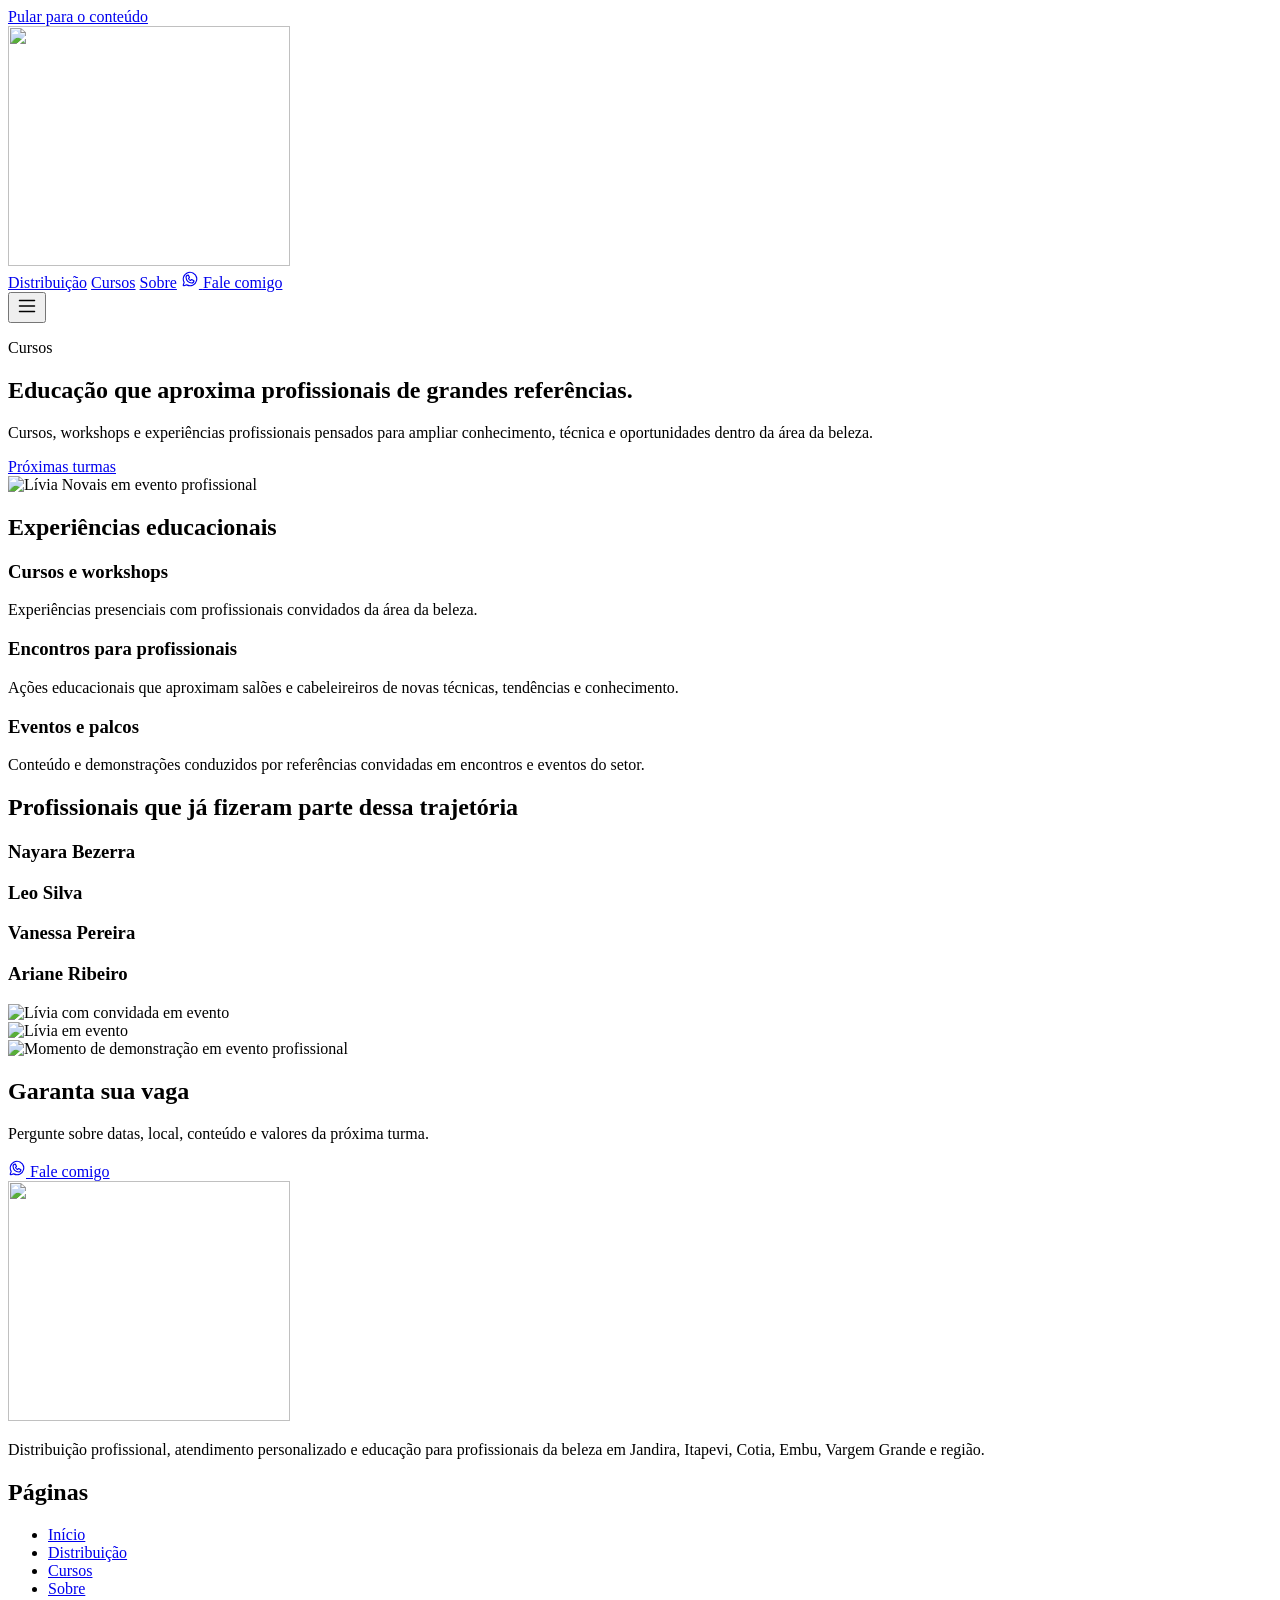
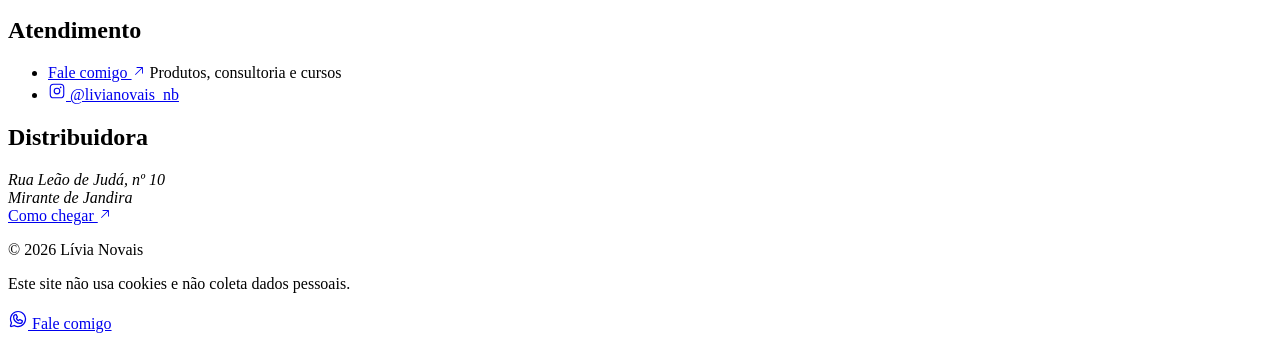
==== commit 7ed187b7: "Remove salão da navegação e reforça foco em distribuição em public/cursos/index.html" ====
--- a/public/cursos/index.html
+++ b/public/cursos/index.html
@@ -35,7 +35,6 @@
       </a>
       <div class="nav__links">
           <a class="nav__link" href="/distribuicao/">Distribuição</a>
-          <a class="nav__link" href="/salao/">Salão</a>
           <a class="nav__link" href="/cursos/" aria-current="page">Cursos</a>
           <a class="nav__link" href="/sobre/">Sobre</a>
         <a class="btn btn-primary nav__cta" href="https://wa.me/5511975742814" target="_blank" rel="noopener noreferrer">
@@ -60,7 +59,6 @@
       <ul class="menu__list">
         <li><a href="/">Início</a></li>
         <li><a href="/distribuicao/">Distribuição</a></li>
-        <li><a href="/salao/">Salão</a></li>
         <li><a href="/cursos/" aria-current="page">Cursos</a></li>
         <li><a href="/sobre/">Sobre</a></li>
       </ul>
@@ -164,7 +162,6 @@
         <ul class="footer__list">
           <li><a class="footer__page" href="/">Início</a></li>
           <li><a class="footer__page" href="/distribuicao/">Distribuição</a></li>
-          <li><a class="footer__page" href="/salao/">Salão</a></li>
           <li><a class="footer__page" href="/cursos/">Cursos</a></li>
           <li><a class="footer__page" href="/sobre/">Sobre</a></li>
         </ul>
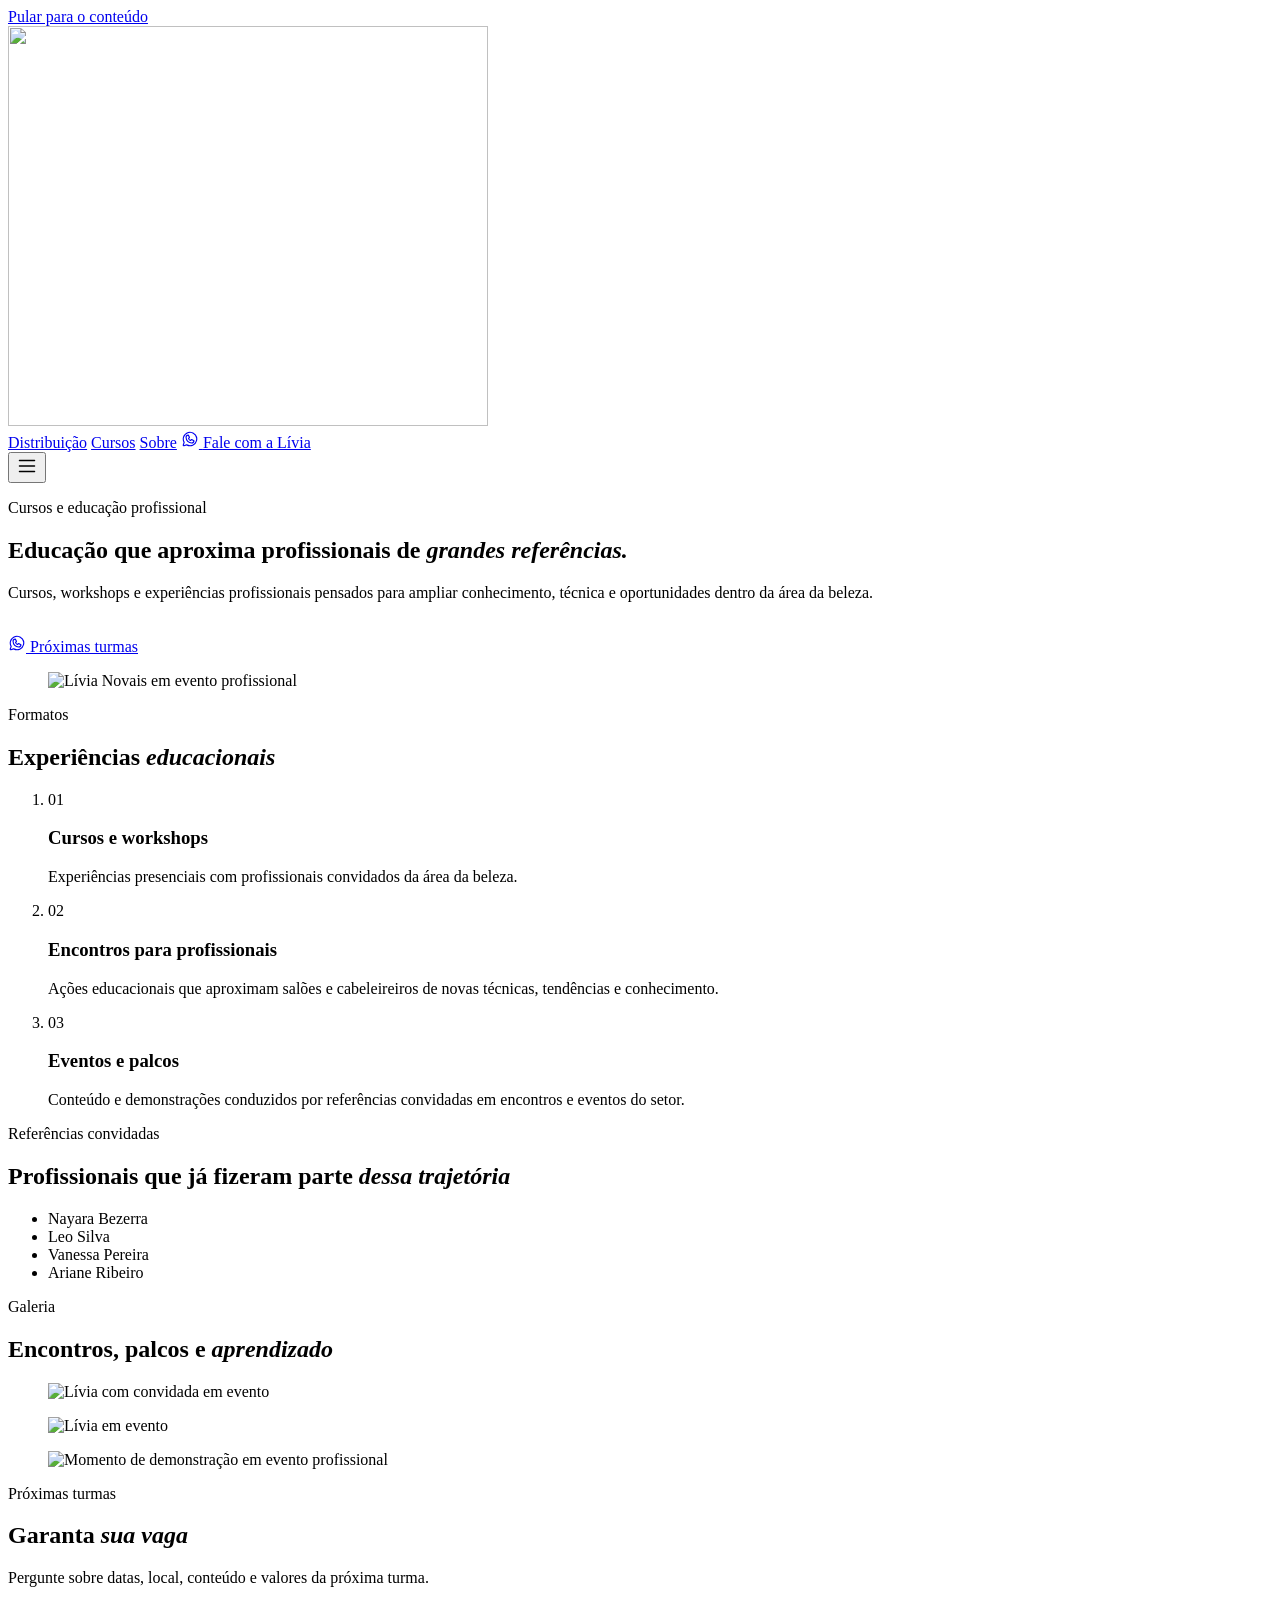
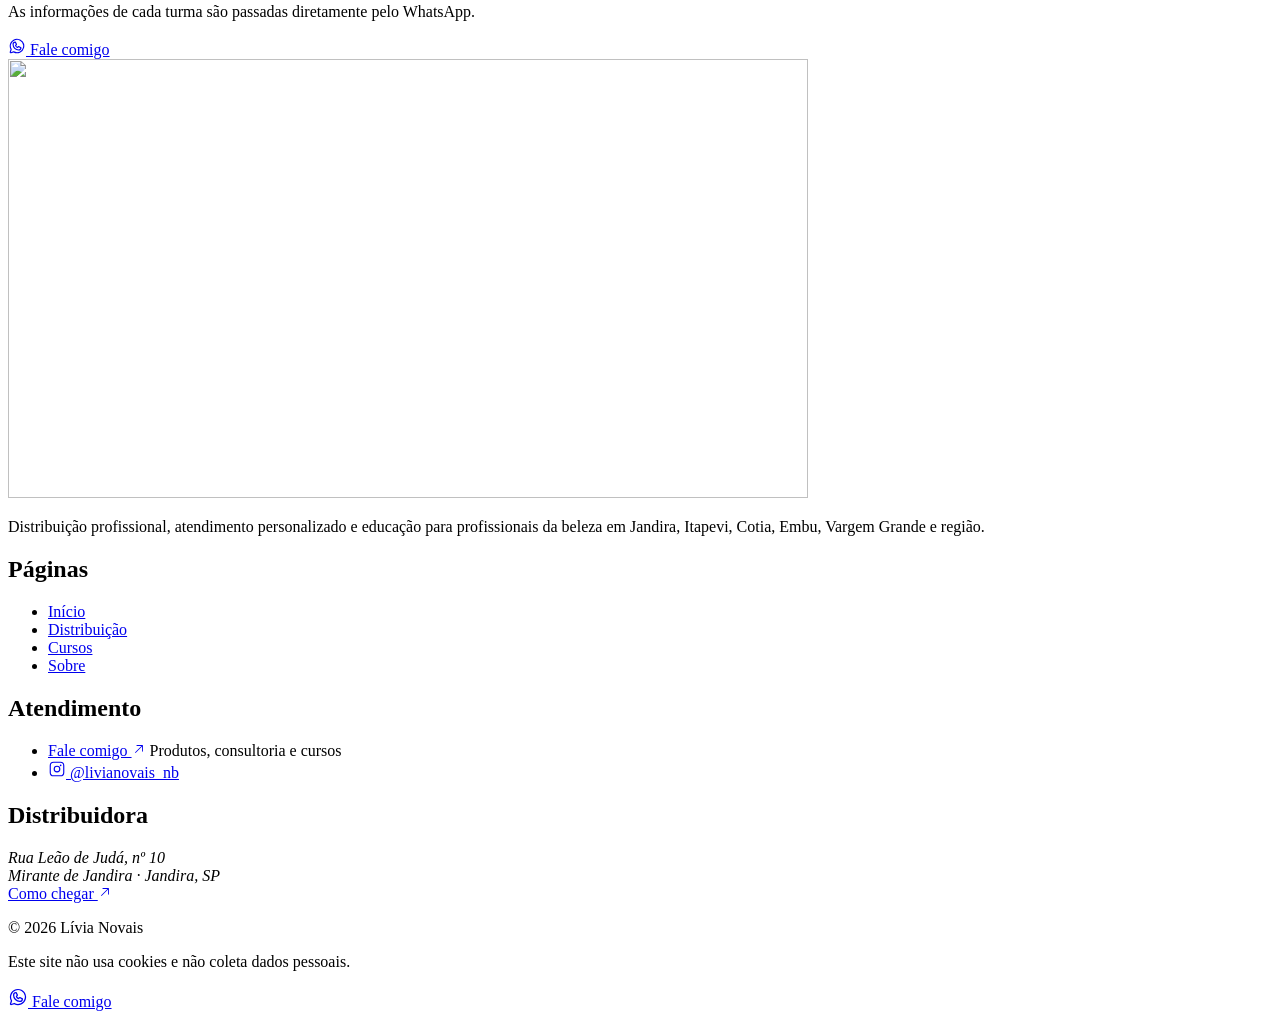
==== commit b38295ad: "Aplica o redesign editorial em todas as páginas - Início: hero escuro com foto, apresentação, frente" ====
--- a/public/cursos/index.html
+++ b/public/cursos/index.html
@@ -5,24 +5,27 @@
   <meta name="viewport" content="width=device-width, initial-scale=1, viewport-fit=cover">
   <title>Cursos e educação profissional · Lívia Novais</title>
   <meta name="description" content="Cursos, workshops e experiências profissionais promovidos por Lívia Novais com profissionais convidados e grandes referências da área da beleza.">
-  <meta name="theme-color" content="#fdfcfa">
+  <meta name="theme-color" content="#101010">
   <link rel="icon" href="/favicon.ico" sizes="48x48">
-  <link rel="icon" href="/assets/img/favicon-192.png" type="image/png" sizes="192x192">
+  <link rel="icon" href="/assets/img/favicon-n-192.png" type="image/png" sizes="192x192">
   <link rel="apple-touch-icon" href="/apple-touch-icon.png">
   <link rel="preload" href="/assets/fonts/cormorant-garamond-latin.woff2" as="font" type="font/woff2" crossorigin>
+  <link rel="preload" href="/assets/fonts/cormorant-garamond-italic-latin.woff2" as="font" type="font/woff2" crossorigin>
   <link rel="preload" href="/assets/fonts/inter-latin.woff2" as="font" type="font/woff2" crossorigin>
-  <link rel="stylesheet" href="/assets/css/site.css?v=1">
-  <script src="/assets/js/menu.js?v=1" defer></script>
+  <link rel="stylesheet" href="/assets/css/site.css?v=2">
+  <script>document.documentElement.classList.add('js');setTimeout(function(){if(!window.lnMotion)document.documentElement.classList.remove('js')},3000);</script>
+  <script src="/assets/js/menu.js?v=2" defer></script>
+  <script src="/assets/js/motion.js?v=1" defer></script>
   <meta property="og:type" content="website">
   <meta property="og:locale" content="pt_BR">
   <meta property="og:site_name" content="Lívia Novais">
   <meta property="og:title" content="Cursos e educação profissional · Lívia Novais">
   <meta property="og:description" content="Cursos, workshops e experiências profissionais promovidos por Lívia Novais com profissionais convidados e grandes referências da área da beleza.">
-  <meta property="og:image" content="/assets/img/og-livia-novais.jpg">
+  <meta property="og:image" content="/assets/img/og-livia-novais-v2.jpg">
   <meta property="og:image:type" content="image/jpeg">
   <meta property="og:image:width" content="1200">
   <meta property="og:image:height" content="630">
-  <meta property="og:image:alt" content="Retrato de Lívia Novais">
+  <meta property="og:image:alt" content="Lívia Novais · distribuidora">
   <meta name="twitter:card" content="summary_large_image">
 </head>
 <body>
@@ -31,47 +34,42 @@
   <header class="site-header">
     <nav class="nav container" aria-label="Principal">
       <a class="nav__logo" href="/" aria-label="Lívia Novais — página inicial">
-        <img src="/assets/img/monograma-n.webp" alt="" width="282" height="240">
+        <img src="/assets/img/monograma-n-branco.webp" alt="" width="480" height="400">
       </a>
       <div class="nav__links">
-          <a class="nav__link" href="/distribuicao/">Distribuição</a>
-          <a class="nav__link" href="/cursos/" aria-current="page">Cursos</a>
-          <a class="nav__link" href="/sobre/">Sobre</a>
-        <a class="btn btn-primary nav__cta" href="https://wa.me/5511975742814" target="_blank" rel="noopener noreferrer">
-          <svg width="18" height="18" viewBox="0 0 256 256" fill="currentColor" aria-hidden="true" focusable="false"><path d="M187.58,144.84l-32-16a8,8,0,0,0-8,.5l-14.69,9.8a40.55,40.55,0,0,1-16-16l9.8-14.69a8,8,0,0,0,.5-8l-16-32A8,8,0,0,0,104,64a40,40,0,0,0-40,40,88.1,88.1,0,0,0,88,88,40,40,0,0,0,40-40A8,8,0,0,0,187.58,144.84ZM152,176a72.08,72.08,0,0,1-72-72A24,24,0,0,1,99.29,80.46l11.48,23L101,118a8,8,0,0,0-.73,7.51,56.47,56.47,0,0,0,30.15,30.15A8,8,0,0,0,138,155l14.61-9.74,23,11.48A24,24,0,0,1,152,176ZM128,24A104,104,0,0,0,36.18,176.88L24.83,210.93a16,16,0,0,0,20.24,20.24l34.05-11.35A104,104,0,1,0,128,24Zm0,192a87.87,87.87,0,0,1-44.06-11.81,8,8,0,0,0-6.54-.67L40,216,52.47,178.6a8,8,0,0,0-.66-6.54A88,88,0,1,1,128,216Z"/></svg>
-          <span>Fale comigo</span>
-        </a>
-      </div>
-      <button type="button" class="btn btn-secondary btn-icon nav-toggle" aria-label="Abrir menu" aria-expanded="false" aria-controls="menu-mobile">
+        <a class="nav__link" href="/distribuicao/">Distribuição</a>
+        <a class="nav__link" href="/cursos/" aria-current="page">Cursos</a>
+        <a class="nav__link" href="/sobre/">Sobre</a>
+        <a class="btn btn-line nav__cta" href="https://wa.me/5511975742814?text=Ol%C3%A1%2C%20L%C3%ADvia%21%20Vim%20pelo%20site%20e%20gostaria%20de%20conversar." target="_blank" rel="noopener noreferrer"><svg width="18" height="18" viewBox="0 0 256 256" fill="currentColor" aria-hidden="true" focusable="false"><path d="M187.58,144.84l-32-16a8,8,0,0,0-8,.5l-14.69,9.8a40.55,40.55,0,0,1-16-16l9.8-14.69a8,8,0,0,0,.5-8l-16-32A8,8,0,0,0,104,64a40,40,0,0,0-40,40,88.1,88.1,0,0,0,88,88,40,40,0,0,0,40-40A8,8,0,0,0,187.58,144.84ZM152,176a72.08,72.08,0,0,1-72-72A24,24,0,0,1,99.29,80.46l11.48,23L101,118a8,8,0,0,0-.73,7.51,56.47,56.47,0,0,0,30.15,30.15A8,8,0,0,0,138,155l14.61-9.74,23,11.48A24,24,0,0,1,152,176ZM128,24A104,104,0,0,0,36.18,176.88L24.83,210.93a16,16,0,0,0,20.24,20.24l34.05-11.35A104,104,0,1,0,128,24Zm0,192a87.87,87.87,0,0,1-44.06-11.81,8,8,0,0,0-6.54-.67L40,216,52.47,178.6a8,8,0,0,0-.66-6.54A88,88,0,1,1,128,216Z"/></svg>
+          <span>Fale com a Lívia</span></a>
+      </div>
+      <button type="button" class="btn btn-line btn-icon nav-toggle" aria-label="Abrir menu" aria-expanded="false" aria-controls="menu-mobile">
         <svg width="22" height="22" viewBox="0 0 256 256" fill="currentColor" aria-hidden="true" focusable="false"><path d="M224,128a8,8,0,0,1-8,8H40a8,8,0,0,1,0-16H216A8,8,0,0,1,224,128ZM40,72H216a8,8,0,0,0,0-16H40a8,8,0,0,0,0,16ZM216,184H40a8,8,0,0,0,0,16H216a8,8,0,0,0,0-16Z"/></svg>
       </button>
     </nav>
   </header>
 
   <div class="menu" id="menu-mobile" role="dialog" aria-modal="true" aria-label="Menu" hidden>
+    <div class="lace lace--white lace--from-right menu__lace" aria-hidden="true"></div>
     <div class="menu__top">
-      <img src="/assets/img/monograma-n.webp" alt="" width="282" height="240">
-      <button type="button" class="btn btn-secondary btn-icon menu__close" aria-label="Fechar menu">
+      <img src="/assets/img/monograma-n-branco.webp" alt="" width="480" height="400">
+      <button type="button" class="btn btn-line btn-icon menu__close" aria-label="Fechar menu">
         <svg width="20" height="20" viewBox="0 0 256 256" fill="currentColor" aria-hidden="true" focusable="false"><path d="M205.66,194.34a8,8,0,0,1-11.32,11.32L128,139.31,61.66,205.66a8,8,0,0,1-11.32-11.32L116.69,128,50.34,61.66A8,8,0,0,1,61.66,50.34L128,116.69l66.34-66.35a8,8,0,0,1,11.32,11.32L139.31,128Z"/></svg>
       </button>
     </div>
     <nav aria-label="Menu">
       <ul class="menu__list">
-        <li><a href="/">Início</a></li>
-        <li><a href="/distribuicao/">Distribuição</a></li>
-        <li><a href="/cursos/" aria-current="page">Cursos</a></li>
-        <li><a href="/sobre/">Sobre</a></li>
+        <li style="--i:0"><a href="/">Início</a></li>
+        <li style="--i:1"><a href="/distribuicao/">Distribuição</a></li>
+        <li style="--i:2"><a href="/cursos/" aria-current="page">Cursos</a></li>
+        <li style="--i:3"><a href="/sobre/">Sobre</a></li>
       </ul>
     </nav>
     <div class="menu__actions">
-      <a class="btn btn-primary" href="https://wa.me/5511975742814" target="_blank" rel="noopener noreferrer">
-        <svg width="18" height="18" viewBox="0 0 256 256" fill="currentColor" aria-hidden="true" focusable="false"><path d="M187.58,144.84l-32-16a8,8,0,0,0-8,.5l-14.69,9.8a40.55,40.55,0,0,1-16-16l9.8-14.69a8,8,0,0,0,.5-8l-16-32A8,8,0,0,0,104,64a40,40,0,0,0-40,40,88.1,88.1,0,0,0,88,88,40,40,0,0,0,40-40A8,8,0,0,0,187.58,144.84ZM152,176a72.08,72.08,0,0,1-72-72A24,24,0,0,1,99.29,80.46l11.48,23L101,118a8,8,0,0,0-.73,7.51,56.47,56.47,0,0,0,30.15,30.15A8,8,0,0,0,138,155l14.61-9.74,23,11.48A24,24,0,0,1,152,176ZM128,24A104,104,0,0,0,36.18,176.88L24.83,210.93a16,16,0,0,0,20.24,20.24l34.05-11.35A104,104,0,1,0,128,24Zm0,192a87.87,87.87,0,0,1-44.06-11.81,8,8,0,0,0-6.54-.67L40,216,52.47,178.6a8,8,0,0,0-.66-6.54A88,88,0,1,1,128,216Z"/></svg>
-        <span>Fale comigo</span>
-      </a>
-      <a class="btn btn-secondary" href="https://wa.me/5511975742814" target="_blank" rel="noopener noreferrer">
-        <svg width="18" height="18" viewBox="0 0 256 256" fill="currentColor" aria-hidden="true" focusable="false"><path d="M187.58,144.84l-32-16a8,8,0,0,0-8,.5l-14.69,9.8a40.55,40.55,0,0,1-16-16l9.8-14.69a8,8,0,0,0,.5-8l-16-32A8,8,0,0,0,104,64a40,40,0,0,0-40,40,88.1,88.1,0,0,0,88,88,40,40,0,0,0,40-40A8,8,0,0,0,187.58,144.84ZM152,176a72.08,72.08,0,0,1-72-72A24,24,0,0,1,99.29,80.46l11.48,23L101,118a8,8,0,0,0-.73,7.51,56.47,56.47,0,0,0,30.15,30.15A8,8,0,0,0,138,155l14.61-9.74,23,11.48A24,24,0,0,1,152,176ZM128,24A104,104,0,0,0,36.18,176.88L24.83,210.93a16,16,0,0,0,20.24,20.24l34.05-11.35A104,104,0,1,0,128,24Zm0,192a87.87,87.87,0,0,1-44.06-11.81,8,8,0,0,0-6.54-.67L40,216,52.47,178.6a8,8,0,0,0-.66-6.54A88,88,0,1,1,128,216Z"/></svg>
-        <span>Consultoria de produtos no seu salão</span>
-      </a>
+      <a class="btn btn-solid" href="https://wa.me/5511975742814?text=Ol%C3%A1%2C%20L%C3%ADvia%21%20Vim%20pelo%20site%20e%20gostaria%20de%20conversar." target="_blank" rel="noopener noreferrer"><svg width="18" height="18" viewBox="0 0 256 256" fill="currentColor" aria-hidden="true" focusable="false"><path d="M187.58,144.84l-32-16a8,8,0,0,0-8,.5l-14.69,9.8a40.55,40.55,0,0,1-16-16l9.8-14.69a8,8,0,0,0,.5-8l-16-32A8,8,0,0,0,104,64a40,40,0,0,0-40,40,88.1,88.1,0,0,0,88,88,40,40,0,0,0,40-40A8,8,0,0,0,187.58,144.84ZM152,176a72.08,72.08,0,0,1-72-72A24,24,0,0,1,99.29,80.46l11.48,23L101,118a8,8,0,0,0-.73,7.51,56.47,56.47,0,0,0,30.15,30.15A8,8,0,0,0,138,155l14.61-9.74,23,11.48A24,24,0,0,1,152,176ZM128,24A104,104,0,0,0,36.18,176.88L24.83,210.93a16,16,0,0,0,20.24,20.24l34.05-11.35A104,104,0,1,0,128,24Zm0,192a87.87,87.87,0,0,1-44.06-11.81,8,8,0,0,0-6.54-.67L40,216,52.47,178.6a8,8,0,0,0-.66-6.54A88,88,0,1,1,128,216Z"/></svg>
+          <span>Fale com a Lívia</span></a>
+      <a class="btn btn-line" href="https://wa.me/5511975742814?text=Ol%C3%A1%2C%20L%C3%ADvia%21%20Vim%20pelo%20site%20e%20gostaria%20de%20uma%20consultoria%20de%20produtos%20no%20meu%20sal%C3%A3o." target="_blank" rel="noopener noreferrer"><svg width="18" height="18" viewBox="0 0 256 256" fill="currentColor" aria-hidden="true" focusable="false"><path d="M187.58,144.84l-32-16a8,8,0,0,0-8,.5l-14.69,9.8a40.55,40.55,0,0,1-16-16l9.8-14.69a8,8,0,0,0,.5-8l-16-32A8,8,0,0,0,104,64a40,40,0,0,0-40,40,88.1,88.1,0,0,0,88,88,40,40,0,0,0,40-40A8,8,0,0,0,187.58,144.84ZM152,176a72.08,72.08,0,0,1-72-72A24,24,0,0,1,99.29,80.46l11.48,23L101,118a8,8,0,0,0-.73,7.51,56.47,56.47,0,0,0,30.15,30.15A8,8,0,0,0,138,155l14.61-9.74,23,11.48A24,24,0,0,1,152,176ZM128,24A104,104,0,0,0,36.18,176.88L24.83,210.93a16,16,0,0,0,20.24,20.24l34.05-11.35A104,104,0,1,0,128,24Zm0,192a87.87,87.87,0,0,1-44.06-11.81,8,8,0,0,0-6.54-.67L40,216,52.47,178.6a8,8,0,0,0-.66-6.54A88,88,0,1,1,128,216Z"/></svg>
+          <span>Consultoria de produtos no seu salão</span></a>
       <a class="menu__insta" href="https://www.instagram.com/livianovais_nb/" target="_blank" rel="noopener noreferrer">
         <svg width="18" height="18" viewBox="0 0 256 256" fill="currentColor" aria-hidden="true" focusable="false"><path d="M128,80a48,48,0,1,0,48,48A48.05,48.05,0,0,0,128,80Zm0,80a32,32,0,1,1,32-32A32,32,0,0,1,128,160ZM176,24H80A56.06,56.06,0,0,0,24,80v96a56.06,56.06,0,0,0,56,56h96a56.06,56.06,0,0,0,56-56V80A56.06,56.06,0,0,0,176,24Zm40,152a40,40,0,0,1-40,40H80a40,40,0,0,1-40-40V80A40,40,0,0,1,80,40h96a40,40,0,0,1,40,40ZM192,76a12,12,0,1,1-12-12A12,12,0,0,1,192,76Z"/></svg>
         <span>@livianovais_nb</span>
@@ -81,110 +79,141 @@
 
   <main id="conteudo">
 
-    <section class="container hero-editorial">
-      <p class="eyebrow">Cursos</p>
-      <div class="hero-editorial__row">
-        <h1 class="h1 h1--cursos">Educação que aproxima profissionais de grandes referências.</h1>
-        <div class="hero-editorial__aside">
-          <p>Cursos, workshops e experiências profissionais pensados para ampliar conhecimento, técnica e oportunidades dentro da área da beleza.</p>
-          <div class="actions">
-            <a class="btn btn-primary" href="https://wa.me/5511975742814" target="_blank" rel="noopener noreferrer">Próximas turmas</a>
+    <section class="page-hero tone-ink" aria-labelledby="hero-titulo">
+      <div class="container hero-ed__grid">
+        <div class="hero-ed__title intro-seq">
+          <p class="eyebrow">Cursos e educação profissional</p>
+          <h1 class="h1" id="hero-titulo" style="--d:.1s">Educação que aproxima profissionais de <em>grandes referências.</em></h1>
+        </div>
+        <div class="hero-ed__aside intro-seq">
+          <p class="lead" style="--d:.26s">Cursos, workshops e experiências profissionais pensados para ampliar conhecimento, técnica e oportunidades dentro da área da beleza.</p>
+          <div class="actions" style="--d:.38s; margin-top: 32px">
+            <a class="btn btn-solid" href="https://wa.me/5511975742814?text=Ol%C3%A1%2C%20L%C3%ADvia%21%20Vim%20pelo%20site%20e%20gostaria%20de%20informa%C3%A7%C3%B5es%20sobre%20as%20pr%C3%B3ximas%20turmas." target="_blank" rel="noopener noreferrer"><svg width="18" height="18" viewBox="0 0 256 256" fill="currentColor" aria-hidden="true" focusable="false"><path d="M187.58,144.84l-32-16a8,8,0,0,0-8,.5l-14.69,9.8a40.55,40.55,0,0,1-16-16l9.8-14.69a8,8,0,0,0,.5-8l-16-32A8,8,0,0,0,104,64a40,40,0,0,0-40,40,88.1,88.1,0,0,0,88,88,40,40,0,0,0,40-40A8,8,0,0,0,187.58,144.84ZM152,176a72.08,72.08,0,0,1-72-72A24,24,0,0,1,99.29,80.46l11.48,23L101,118a8,8,0,0,0-.73,7.51,56.47,56.47,0,0,0,30.15,30.15A8,8,0,0,0,138,155l14.61-9.74,23,11.48A24,24,0,0,1,152,176ZM128,24A104,104,0,0,0,36.18,176.88L24.83,210.93a16,16,0,0,0,20.24,20.24l34.05-11.35A104,104,0,1,0,128,24Zm0,192a87.87,87.87,0,0,1-44.06-11.81,8,8,0,0,0-6.54-.67L40,216,52.47,178.6a8,8,0,0,0-.66-6.54A88,88,0,1,1,128,216Z"/></svg>
+          <span>Próximas turmas</span></a>
           </div>
         </div>
-      </div>
-      <div class="frame frame--narrow hero-editorial__photo">
-        <img src="/assets/img/livia-evento-palco.webp" alt="Lívia Novais em evento profissional" width="1000" height="1777" fetchpriority="high" decoding="async">
-      </div>
-    </section>
-
-    <section class="container section" aria-labelledby="formatos-titulo">
-      <h2 class="h2 h2-spaced" id="formatos-titulo">Experiências educacionais</h2>
-      <div class="columns">
-        <div>
-          <h3 class="h3">Cursos e workshops</h3>
-          <p class="body-2">Experiências presenciais com profissionais convidados da área da beleza.</p>
-        </div>
-        <div>
-          <h3 class="h3">Encontros para profissionais</h3>
-          <p class="body-2">Ações educacionais que aproximam salões e cabeleireiros de novas técnicas, tendências e conhecimento.</p>
-        </div>
-        <div>
-          <h3 class="h3">Eventos e palcos</h3>
-          <p class="body-2">Conteúdo e demonstrações conduzidos por referências convidadas em encontros e eventos do setor.</p>
-        </div>
-      </div>
-    </section>
-
-    <section class="container section--tight" aria-labelledby="referencias-titulo">
-      <h2 class="h2 h2-spaced" id="referencias-titulo">Profissionais que já fizeram parte dessa trajetória</h2>
-      <div class="columns">
-        <div><h3 class="h3">Nayara Bezerra</h3></div>
-        <div><h3 class="h3">Leo Silva</h3></div>
-        <div><h3 class="h3">Vanessa Pereira</h3></div>
-        <div><h3 class="h3">Ariane Ribeiro</h3></div>
-      </div>
-    </section>
-
-    <section class="bg-surface" aria-label="Galeria de fotos">
-      <div class="container gallery">
-        <div class="frame frame--section"><img src="/assets/img/livia-com-convidada.webp" alt="Lívia com convidada em evento" width="1000" height="1778" loading="lazy" decoding="async"></div>
-        <div class="frame frame--section"><img src="/assets/img/livia-evento-corpo-inteiro.webp" alt="Lívia em evento" width="1000" height="1777" loading="lazy" decoding="async"></div>
-        <div class="frame frame--section"><img src="/assets/img/livia-aplicacao-produto.webp" alt="Momento de demonstração em evento profissional" width="720" height="1280" loading="lazy" decoding="async"></div>
-      </div>
-    </section>
-
-    <section class="faixa" aria-labelledby="faixa-titulo">
-      <div class="container faixa__inner">
-        <div class="faixa__text">
-          <h2 id="faixa-titulo">Garanta sua vaga</h2>
-          <p>Pergunte sobre datas, local, conteúdo e valores da próxima turma.</p>
-        </div>
-        <div class="actions">
-        <a class="btn btn-primary" href="https://wa.me/5511975742814" target="_blank" rel="noopener noreferrer">
-          <svg width="18" height="18" viewBox="0 0 256 256" fill="currentColor" aria-hidden="true" focusable="false"><path d="M187.58,144.84l-32-16a8,8,0,0,0-8,.5l-14.69,9.8a40.55,40.55,0,0,1-16-16l9.8-14.69a8,8,0,0,0,.5-8l-16-32A8,8,0,0,0,104,64a40,40,0,0,0-40,40,88.1,88.1,0,0,0,88,88,40,40,0,0,0,40-40A8,8,0,0,0,187.58,144.84ZM152,176a72.08,72.08,0,0,1-72-72A24,24,0,0,1,99.29,80.46l11.48,23L101,118a8,8,0,0,0-.73,7.51,56.47,56.47,0,0,0,30.15,30.15A8,8,0,0,0,138,155l14.61-9.74,23,11.48A24,24,0,0,1,152,176ZM128,24A104,104,0,0,0,36.18,176.88L24.83,210.93a16,16,0,0,0,20.24,20.24l34.05-11.35A104,104,0,1,0,128,24Zm0,192a87.87,87.87,0,0,1-44.06-11.81,8,8,0,0,0-6.54-.67L40,216,52.47,178.6a8,8,0,0,0-.66-6.54A88,88,0,1,1,128,216Z"/></svg>
-          <span>Fale comigo</span>
-        </a>
+        <figure class="hero-ed__figure">
+          <div class="photo photo--offset">
+            <div class="photo__clip intro-photo"><img src="/assets/img/livia-evento-palco.webp" alt="Lívia Novais em evento profissional" width="1000" height="1777" fetchpriority="high" decoding="async"></div>
+          </div>
+        </figure>
+      </div>
+    </section>
+
+    <section class="section tone-paper" aria-labelledby="formatos-titulo">
+      <div class="container">
+        <div class="section-head center">
+          <p class="eyebrow" data-reveal>Formatos</p>
+          <h2 class="h2" id="formatos-titulo" data-reveal style="--d:.08s">Experiências <em>educacionais</em></h2>
+        </div>
+        <ol class="numbered">
+          <li data-reveal>
+            <span class="numbered__num" aria-hidden="true">01</span>
+            <h3 class="h3">Cursos e workshops</h3>
+            <p>Experiências presenciais com profissionais convidados da área da beleza.</p>
+          </li>
+          <li data-reveal style="--d:.1s">
+            <span class="numbered__num" aria-hidden="true">02</span>
+            <h3 class="h3">Encontros para profissionais</h3>
+            <p>Ações educacionais que aproximam salões e cabeleireiros de novas técnicas, tendências e conhecimento.</p>
+          </li>
+          <li data-reveal style="--d:.2s">
+            <span class="numbered__num" aria-hidden="true">03</span>
+            <h3 class="h3">Eventos e palcos</h3>
+            <p>Conteúdo e demonstrações conduzidos por referências convidadas em encontros e eventos do setor.</p>
+          </li>
+        </ol>
+      </div>
+    </section>
+
+    <section class="statement tone-deep center" aria-labelledby="referencias-titulo">
+      <div class="container">
+        <p class="eyebrow" data-reveal>Referências convidadas</p>
+        <h2 class="h2" id="referencias-titulo" data-reveal style="--d:.08s">Profissionais que já fizeram parte <em>dessa trajetória</em></h2>
+        <ul class="names" data-reveal style="--d:.18s">
+          <li>Nayara Bezerra</li>
+          <li>Leo Silva</li>
+          <li>Vanessa Pereira</li>
+          <li>Ariane Ribeiro</li>
+        </ul>
+      </div>
+    </section>
+
+    <section class="section tone-white" aria-labelledby="galeria-titulo">
+      <div class="container">
+        <div class="section-head">
+          <p class="eyebrow" data-reveal>Galeria</p>
+          <h2 class="h2" id="galeria-titulo" data-reveal style="--d:.08s">Encontros, palcos e <em>aprendizado</em></h2>
+        </div>
+        <div class="gallery">
+          <figure class="photo">
+            <div class="photo__clip" data-reveal="photo"><img src="/assets/img/livia-com-convidada.webp" alt="Lívia com convidada em evento" width="1000" height="1778" loading="lazy" decoding="async"></div>
+          </figure>
+          <figure class="photo">
+            <div class="photo__clip" data-reveal="photo" style="--d:.12s"><img src="/assets/img/livia-evento-corpo-inteiro.webp" alt="Lívia em evento" width="1000" height="1777" loading="lazy" decoding="async"></div>
+          </figure>
+          <figure class="photo">
+            <div class="photo__clip" data-reveal="photo" style="--d:.24s"><img src="/assets/img/livia-aplicacao-produto.webp" alt="Momento de demonstração em evento profissional" width="720" height="1280" loading="lazy" decoding="async"></div>
+          </figure>
+        </div>
+      </div>
+    </section>
+
+    <section class="section tone-mist" aria-labelledby="faixa-titulo">
+      <div class="container">
+        <div class="notice" data-reveal>
+          <p class="eyebrow eyebrow--plain">Próximas turmas</p>
+          <h2 class="h2" id="faixa-titulo">Garanta <em>sua vaga</em></h2>
+          <p class="lead" style="margin-left:auto;margin-right:auto">Pergunte sobre datas, local, conteúdo e valores da próxima turma.</p>
+          <p class="small">As informações de cada turma são passadas diretamente pelo WhatsApp.</p>
+          <div class="actions" style="justify-content:center">
+            <a class="btn btn-solid" href="https://wa.me/5511975742814?text=Ol%C3%A1%2C%20L%C3%ADvia%21%20Vim%20pelo%20site%20e%20gostaria%20de%20informa%C3%A7%C3%B5es%20sobre%20as%20pr%C3%B3ximas%20turmas." target="_blank" rel="noopener noreferrer"><svg width="18" height="18" viewBox="0 0 256 256" fill="currentColor" aria-hidden="true" focusable="false"><path d="M187.58,144.84l-32-16a8,8,0,0,0-8,.5l-14.69,9.8a40.55,40.55,0,0,1-16-16l9.8-14.69a8,8,0,0,0,.5-8l-16-32A8,8,0,0,0,104,64a40,40,0,0,0-40,40,88.1,88.1,0,0,0,88,88,40,40,0,0,0,40-40A8,8,0,0,0,187.58,144.84ZM152,176a72.08,72.08,0,0,1-72-72A24,24,0,0,1,99.29,80.46l11.48,23L101,118a8,8,0,0,0-.73,7.51,56.47,56.47,0,0,0,30.15,30.15A8,8,0,0,0,138,155l14.61-9.74,23,11.48A24,24,0,0,1,152,176ZM128,24A104,104,0,0,0,36.18,176.88L24.83,210.93a16,16,0,0,0,20.24,20.24l34.05-11.35A104,104,0,1,0,128,24Zm0,192a87.87,87.87,0,0,1-44.06-11.81,8,8,0,0,0-6.54-.67L40,216,52.47,178.6a8,8,0,0,0-.66-6.54A88,88,0,1,1,128,216Z"/></svg>
+          <span>Fale comigo</span></a>
+          </div>
         </div>
       </div>
     </section>
   </main>
 
-  <footer class="site-footer">
-    <div class="container footer__grid">
-      <div>
-        <a class="footer__logo" href="/" aria-label="Lívia Novais — página inicial">
-          <img src="/assets/img/monograma-n.webp" alt="" width="282" height="240" loading="lazy" decoding="async">
+  <footer class="site-footer tone-deep">
+    <div class="lace lace--white lace--from-right footer__lace" aria-hidden="true"></div>
+    <div class="container footer__top">
+      <div class="footer__brand">
+        <a href="/" aria-label="Lívia Novais — página inicial">
+          <img src="/assets/img/logo-livia-novais-branco.webp" alt="" width="800" height="439" loading="lazy" decoding="async">
         </a>
         <p class="footer__about">Distribuição profissional, atendimento personalizado e educação para profissionais da beleza em Jandira, Itapevi, Cotia, Embu, Vargem Grande e região.</p>
       </div>
-      <nav aria-labelledby="rodape-paginas">
-        <h2 class="footer__title" id="rodape-paginas">Páginas</h2>
-        <ul class="footer__list">
-          <li><a class="footer__page" href="/">Início</a></li>
-          <li><a class="footer__page" href="/distribuicao/">Distribuição</a></li>
-          <li><a class="footer__page" href="/cursos/">Cursos</a></li>
-          <li><a class="footer__page" href="/sobre/">Sobre</a></li>
-        </ul>
-      </nav>
-      <div>
-        <h2 class="footer__title">Atendimento</h2>
-        <ul class="footer__list footer__list--contact">
-          <li>
-            <a class="footer__cta" href="https://wa.me/5511975742814" target="_blank" rel="noopener noreferrer">Fale comigo <svg width="14" height="14" viewBox="0 0 256 256" fill="currentColor" aria-hidden="true" focusable="false"><path d="M200,64V168a8,8,0,0,1-16,0V83.31L69.66,197.66a8,8,0,0,1-11.32-11.32L172.69,72H88a8,8,0,0,1,0-16H192A8,8,0,0,1,200,64Z"/></svg></a>
-            <span class="footer__hint">Produtos, consultoria e cursos</span>
-          </li>
-          <li>
-            <a class="footer__page footer__insta" href="https://www.instagram.com/livianovais_nb/" target="_blank" rel="noopener noreferrer">
-              <svg width="18" height="18" viewBox="0 0 256 256" fill="currentColor" aria-hidden="true" focusable="false"><path d="M128,80a48,48,0,1,0,48,48A48.05,48.05,0,0,0,128,80Zm0,80a32,32,0,1,1,32-32A32,32,0,0,1,128,160ZM176,24H80A56.06,56.06,0,0,0,24,80v96a56.06,56.06,0,0,0,56,56h96a56.06,56.06,0,0,0,56-56V80A56.06,56.06,0,0,0,176,24Zm40,152a40,40,0,0,1-40,40H80a40,40,0,0,1-40-40V80A40,40,0,0,1,80,40h96a40,40,0,0,1,40,40ZM192,76a12,12,0,1,1-12-12A12,12,0,0,1,192,76Z"/></svg>
-              <span>@livianovais_nb</span>
-            </a>
-          </li>
-        </ul>
-      </div>
-      <div>
-        <h2 class="footer__title">Distribuidora</h2>
-        <address class="footer__address">Rua Leão de Judá, nº 10<br>Mirante de Jandira</address>
-        <a class="footer__cta" href="https://www.google.com/maps/search/?api=1&amp;query=Rua%20Le%C3%A3o%20de%20Jud%C3%A1%2C%2010%20-%20Mirante%20de%20Jandira%2C%20Jandira%20-%20SP" target="_blank" rel="noopener noreferrer">Como chegar <svg width="14" height="14" viewBox="0 0 256 256" fill="currentColor" aria-hidden="true" focusable="false"><path d="M200,64V168a8,8,0,0,1-16,0V83.31L69.66,197.66a8,8,0,0,1-11.32-11.32L172.69,72H88a8,8,0,0,1,0-16H192A8,8,0,0,1,200,64Z"/></svg></a>
+      <div class="footer__cols">
+        <nav aria-labelledby="rodape-paginas">
+          <h2 class="footer__title" id="rodape-paginas">Páginas</h2>
+          <ul class="footer__list">
+            <li><a class="footer__page" href="/">Início</a></li>
+            <li><a class="footer__page" href="/distribuicao/">Distribuição</a></li>
+            <li><a class="footer__page" href="/cursos/">Cursos</a></li>
+            <li><a class="footer__page" href="/sobre/">Sobre</a></li>
+          </ul>
+        </nav>
+        <div>
+          <h2 class="footer__title">Atendimento</h2>
+          <ul class="footer__list footer__list--contact">
+            <li>
+              <a class="footer__cta" href="https://wa.me/5511975742814?text=Ol%C3%A1%2C%20L%C3%ADvia%21%20Vim%20pelo%20site%20e%20gostaria%20de%20conversar." target="_blank" rel="noopener noreferrer">Fale comigo <svg width="14" height="14" viewBox="0 0 256 256" fill="currentColor" aria-hidden="true" focusable="false"><path d="M200,64V168a8,8,0,0,1-16,0V83.31L69.66,197.66a8,8,0,0,1-11.32-11.32L172.69,72H88a8,8,0,0,1,0-16H192A8,8,0,0,1,200,64Z"/></svg></a>
+              <span class="footer__hint">Produtos, consultoria e cursos</span>
+            </li>
+            <li>
+              <a class="footer__page" href="https://www.instagram.com/livianovais_nb/" target="_blank" rel="noopener noreferrer">
+                <svg width="18" height="18" viewBox="0 0 256 256" fill="currentColor" aria-hidden="true" focusable="false"><path d="M128,80a48,48,0,1,0,48,48A48.05,48.05,0,0,0,128,80Zm0,80a32,32,0,1,1,32-32A32,32,0,0,1,128,160ZM176,24H80A56.06,56.06,0,0,0,24,80v96a56.06,56.06,0,0,0,56,56h96a56.06,56.06,0,0,0,56-56V80A56.06,56.06,0,0,0,176,24Zm40,152a40,40,0,0,1-40,40H80a40,40,0,0,1-40-40V80A40,40,0,0,1,80,40h96a40,40,0,0,1,40,40ZM192,76a12,12,0,1,1-12-12A12,12,0,0,1,192,76Z"/></svg>
+                <span>@livianovais_nb</span>
+              </a>
+            </li>
+          </ul>
+        </div>
+        <div>
+          <h2 class="footer__title">Distribuidora</h2>
+          <address class="footer__address">Rua Leão de Judá, nº 10<br>Mirante de Jandira · Jandira, SP</address>
+          <a class="footer__cta" href="https://www.google.com/maps/search/?api=1&amp;query=Rua%20Le%C3%A3o%20de%20Jud%C3%A1%2C%2010%20-%20Mirante%20de%20Jandira%2C%20Jandira%20-%20SP" target="_blank" rel="noopener noreferrer">Como chegar <svg width="14" height="14" viewBox="0 0 256 256" fill="currentColor" aria-hidden="true" focusable="false"><path d="M200,64V168a8,8,0,0,1-16,0V83.31L69.66,197.66a8,8,0,0,1-11.32-11.32L172.69,72H88a8,8,0,0,1,0-16H192A8,8,0,0,1,200,64Z"/></svg></a>
+        </div>
       </div>
     </div>
     <div class="container footer__bottom">
@@ -192,7 +221,7 @@
       <p>Este site não usa cookies e não coleta dados pessoais.</p>
     </div>
 
-    <a class="btn btn-primary whats-float" href="https://wa.me/5511975742814" target="_blank" rel="noopener noreferrer">
+    <a class="btn whats-float" href="https://wa.me/5511975742814?text=Ol%C3%A1%2C%20L%C3%ADvia%21%20Vim%20pelo%20site%20e%20gostaria%20de%20informa%C3%A7%C3%B5es%20sobre%20as%20pr%C3%B3ximas%20turmas." target="_blank" rel="noopener noreferrer">
       <svg width="20" height="20" viewBox="0 0 256 256" fill="currentColor" aria-hidden="true" focusable="false"><path d="M187.58,144.84l-32-16a8,8,0,0,0-8,.5l-14.69,9.8a40.55,40.55,0,0,1-16-16l9.8-14.69a8,8,0,0,0,.5-8l-16-32A8,8,0,0,0,104,64a40,40,0,0,0-40,40,88.1,88.1,0,0,0,88,88,40,40,0,0,0,40-40A8,8,0,0,0,187.58,144.84ZM152,176a72.08,72.08,0,0,1-72-72A24,24,0,0,1,99.29,80.46l11.48,23L101,118a8,8,0,0,0-.73,7.51,56.47,56.47,0,0,0,30.15,30.15A8,8,0,0,0,138,155l14.61-9.74,23,11.48A24,24,0,0,1,152,176ZM128,24A104,104,0,0,0,36.18,176.88L24.83,210.93a16,16,0,0,0,20.24,20.24l34.05-11.35A104,104,0,1,0,128,24Zm0,192a87.87,87.87,0,0,1-44.06-11.81,8,8,0,0,0-6.54-.67L40,216,52.47,178.6a8,8,0,0,0-.66-6.54A88,88,0,1,1,128,216Z"/></svg>
       <span>Fale comigo</span>
     </a>
